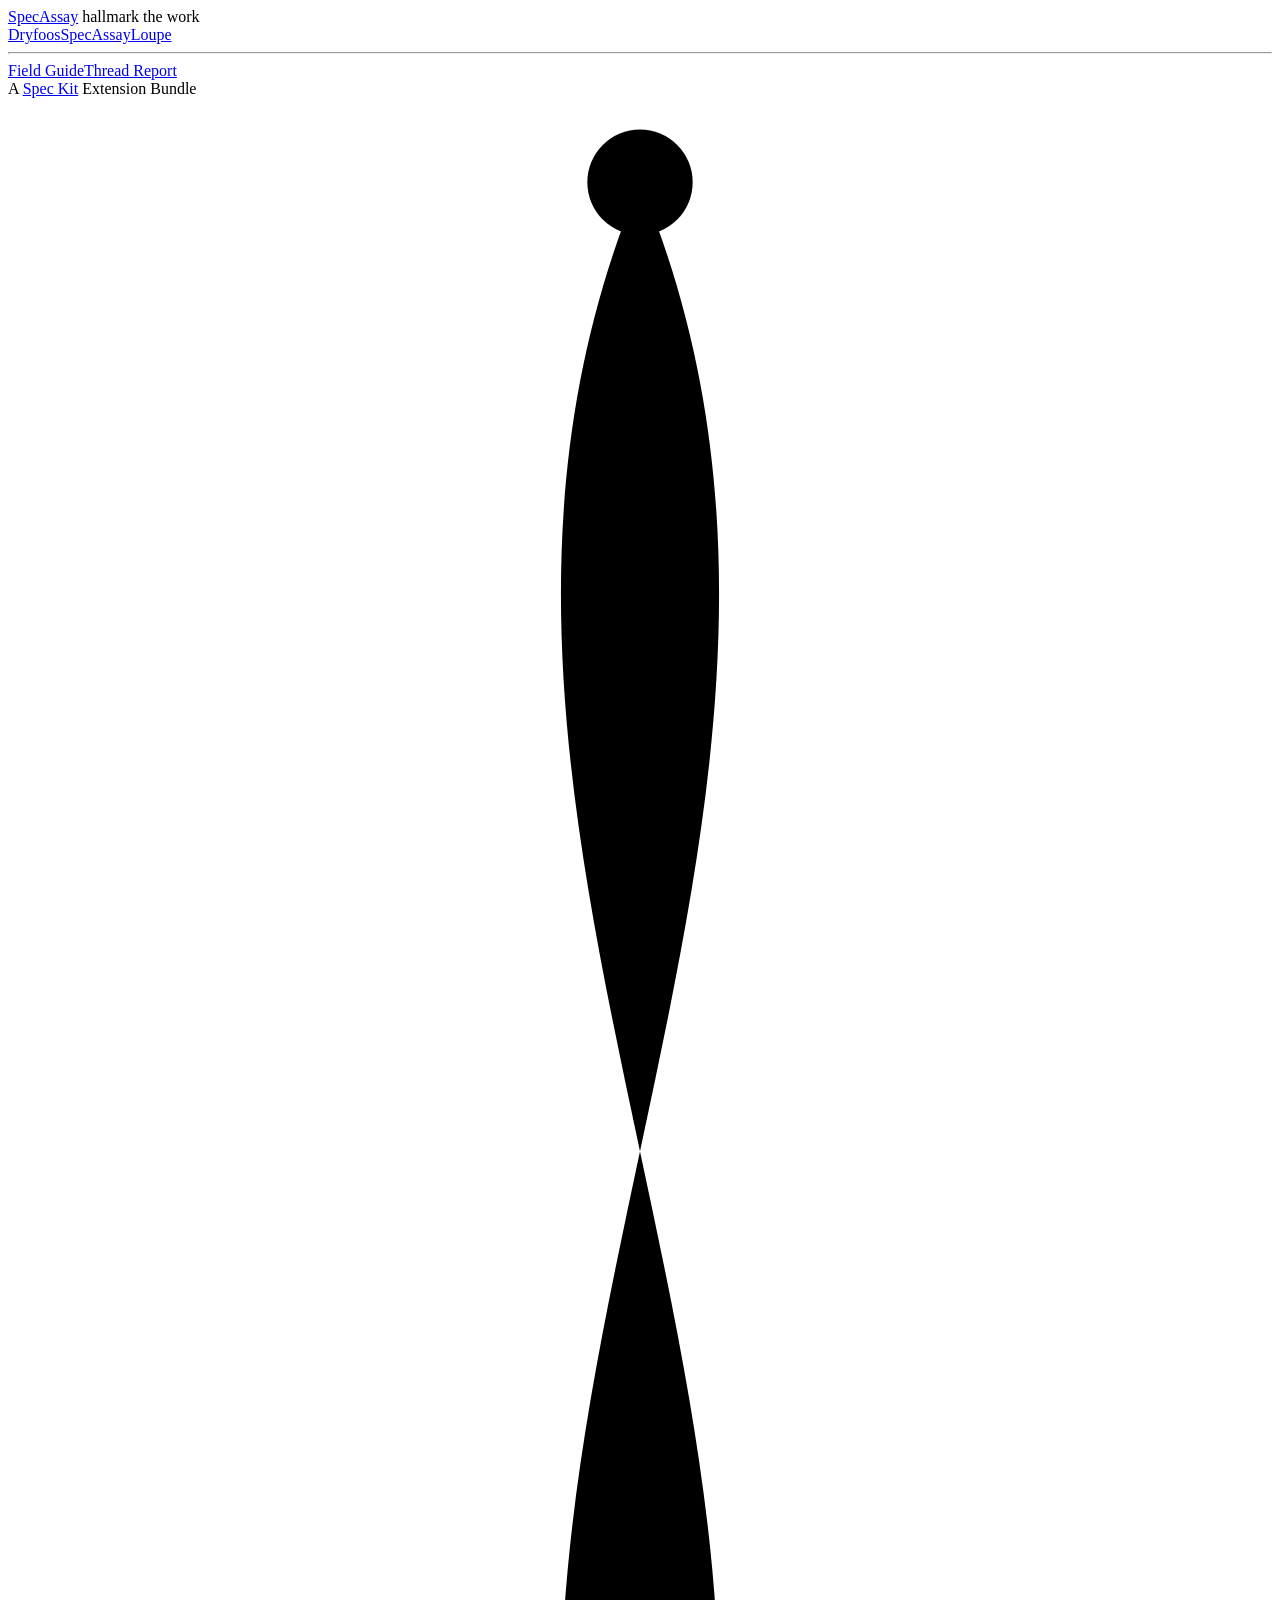
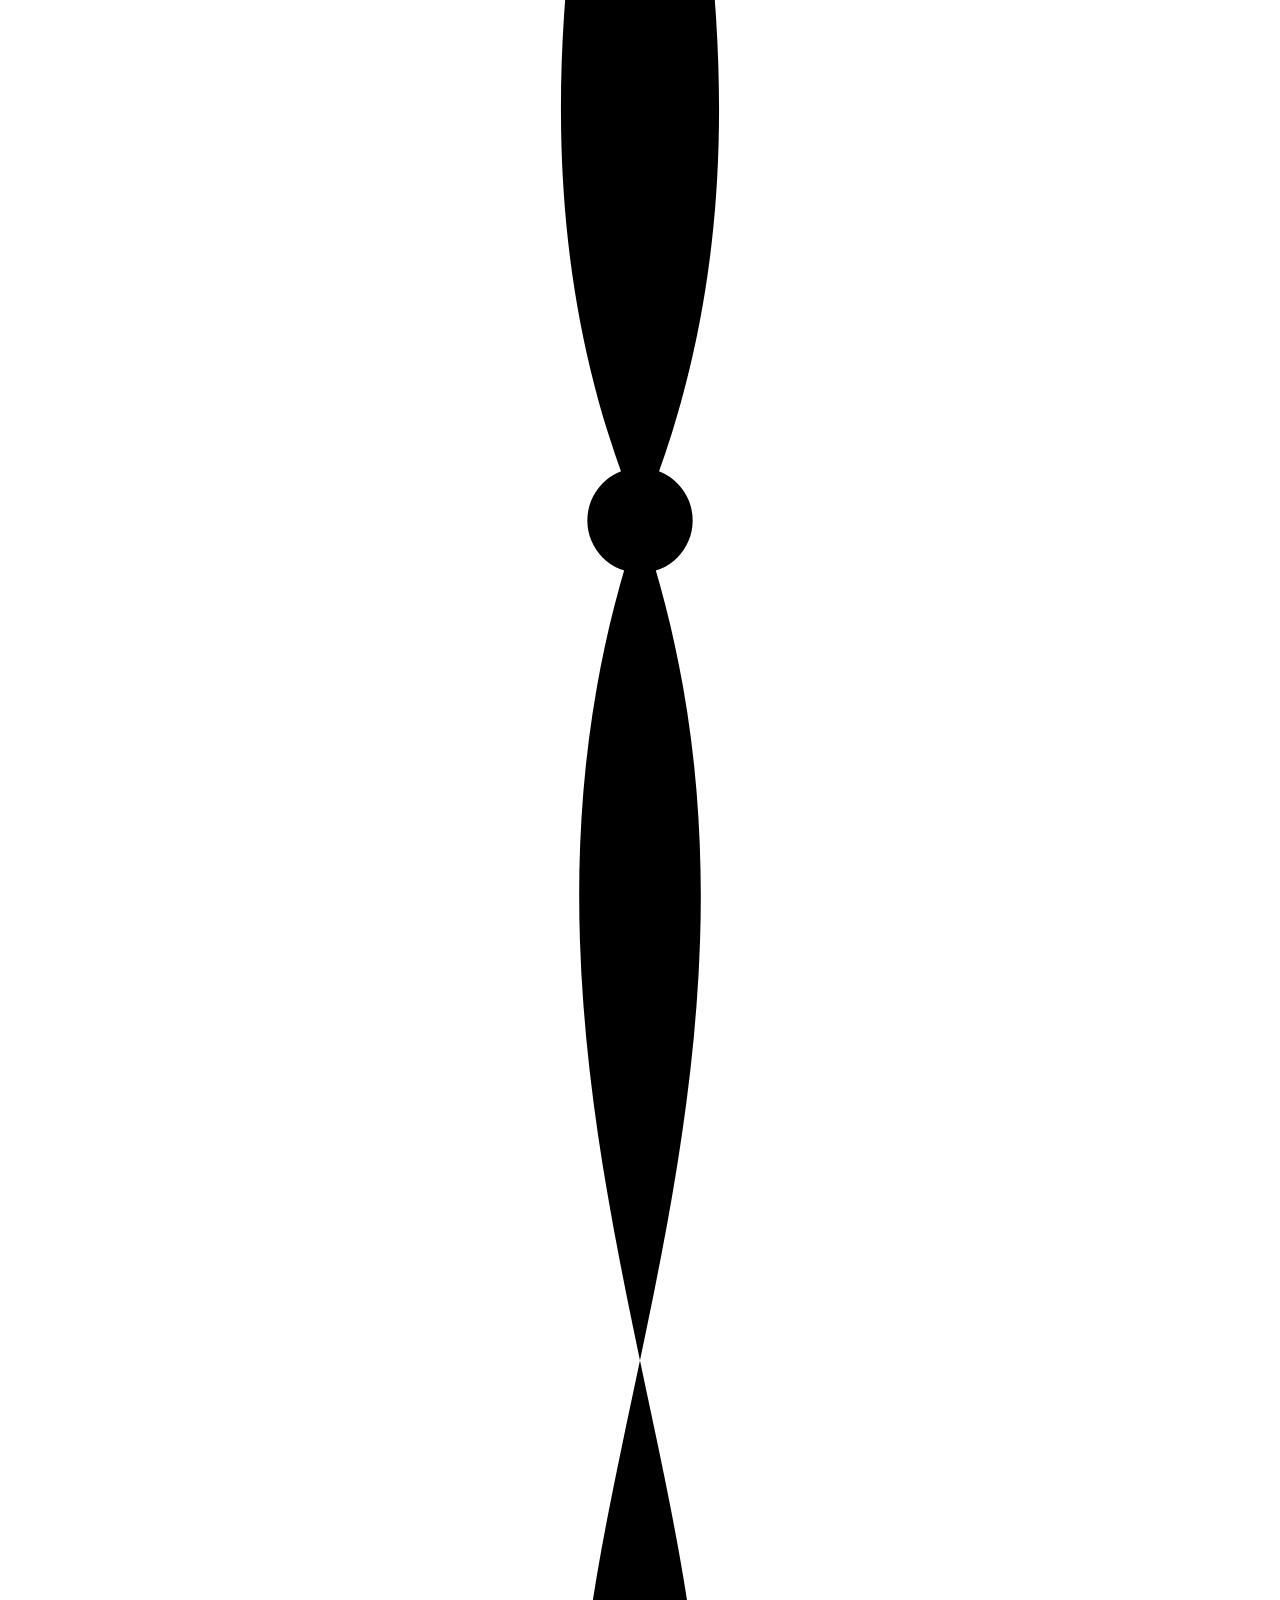
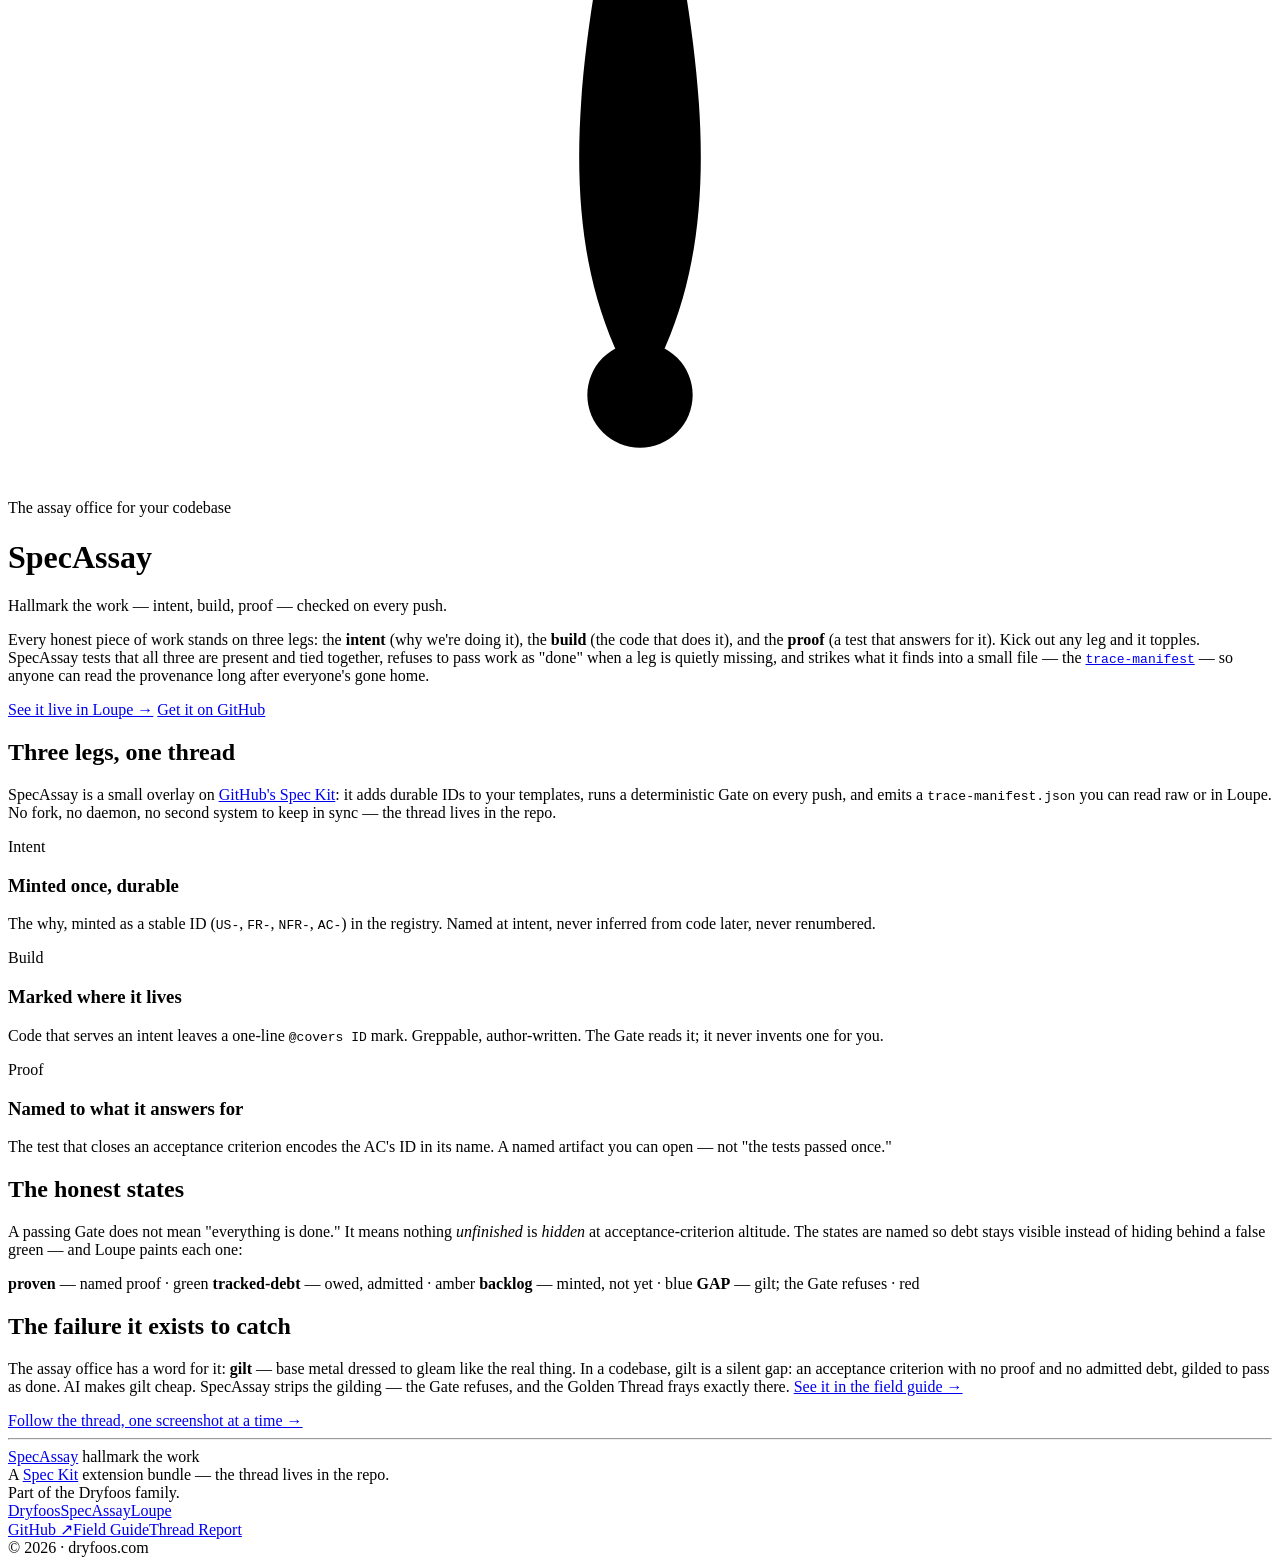
==== public-out/index.html @ 51251b29 "redesign: navy-B family look + shared header/footer (rev 4) - tokens → navy B (#0b1c2e / #13293e), I" ====
<!DOCTYPE html>
<html lang="en">
<head>
<meta charset="UTF-8">
<meta name="viewport" content="width=device-width, initial-scale=1.0">
<title>SpecAssay — hallmark the work, intent to proof</title>
<meta name="description" content="SpecAssay is a GitHub Spec Kit bundle that mints durable IDs at intent, refuses silent gaps, and strikes a machine-checkable trace-manifest on every push — so a codebase can prove what it means.">
<link rel="stylesheet" href="/assets/style.css">
</head>
<body>
<div class="wrap">
    <header class="site-header">
    <div class="row top">
      <div class="brand"><a href="/">SpecAssay</a> <span class="of">hallmark the work</span></div>
      <nav class="family"><a href="https://dryfoos.com/">Dryfoos</a><a class="here" href="/">SpecAssay</a><a href="https://loupe.dryfoos.com/">Loupe</a></nav>
    </div>
    <hr class="rule">
    <div class="row bot">
      <nav class="sitenav"><a href="/field-guide">Field Guide</a><a href="/thread-report">Thread Report</a></nav>
      <div class="slot">A <a class="ext" href="https://github.com/github/spec-kit" target="_blank" rel="noopener">Spec Kit</a> Extension Bundle</div>
    </div>
  </header>

  <div class="hero">
    <svg class="braid" viewBox="0 0 120 340" aria-hidden="true">
      <path class="strand-b" d="M60 8 C 34 70, 86 130, 60 192 C 40 250, 80 300, 60 332"/>
      <path class="strand-a" d="M60 8 C 86 70, 34 130, 60 192 C 80 250, 40 300, 60 332"/>
      <circle class="node" cx="60" cy="8" r="5"/>
      <circle class="node" cx="60" cy="192" r="5"/>
      <circle class="node frayed" cx="60" cy="332" r="5"/>
    </svg>
    <p class="eyebrow">The assay office for your codebase</p>
    <h1><span class="lo">SpecAssay</span></h1>
    <p class="dek">Hallmark the work — intent, build, proof — checked on every push.</p>
    <p class="lede">Every honest piece of work stands on three legs: the <b style="color:var(--ink)">intent</b> (why we're doing it), the <b style="color:var(--ink)">build</b> (the code that does it), and the <b style="color:var(--ink)">proof</b> (a test that answers for it). Kick out any leg and it topples. SpecAssay tests that all three are present and tied together, refuses to pass work as "done" when a leg is quietly missing, and strikes what it finds into a small file — the <a href="https://loupe.dryfoos.com/trace-manifest.json" download><code>trace-manifest</code></a> — so anyone can read the provenance long after everyone's gone home.</p>
    <div class="cta">
      <a class="btn btn-primary" href="https://loupe.dryfoos.com/app">See it live in Loupe →</a>
      <a class="btn btn-ghost" href="https://github.com/rdryfoos/specassay">Get it on GitHub</a>
    </div>
  </div>

  <section>
    <h2>Three legs, one thread</h2>
    <p class="sub">SpecAssay is a small overlay on <a href="https://github.com/github/spec-kit">GitHub's Spec Kit</a>: it adds durable IDs to your templates, runs a deterministic Gate on every push, and emits a <code>trace-manifest.json</code> you can read raw or in Loupe. No fork, no daemon, no second system to keep in sync — the thread lives in the repo.</p>
    <div class="cards">
      <div class="card"><p class="k">Intent</p><h3>Minted once, durable</h3><p>The why, minted as a stable ID (<code>US-</code>, <code>FR-</code>, <code>NFR-</code>, <code>AC-</code>) in the registry. Named at intent, never inferred from code later, never renumbered.</p></div>
      <div class="card"><p class="k">Build</p><h3>Marked where it lives</h3><p>Code that serves an intent leaves a one-line <code>@covers ID</code> mark. Greppable, author-written. The Gate reads it; it never invents one for you.</p></div>
      <div class="card"><p class="k">Proof</p><h3>Named to what it answers for</h3><p>The test that closes an acceptance criterion encodes the AC's ID in its name. A named artifact you can open — not "the tests passed once."</p></div>
    </div>
  </section>

  <section>
    <h2>The honest states</h2>
    <p class="sub">A passing Gate does not mean "everything is done." It means nothing <em style="color:var(--ink)">unfinished</em> is <em style="color:var(--ink)">hidden</em> at acceptance-criterion altitude. The states are named so debt stays visible instead of hiding behind a false green — and Loupe paints each one:</p>
    <div class="legend">
      <span class="pill v"><b>proven</b> — named proof · green</span>
      <span class="pill d"><b>tracked-debt</b> — owed, admitted · amber</span>
      <span class="pill b"><b>backlog</b> — minted, not yet · blue</span>
      <span class="pill g"><b>GAP</b> — gilt; the Gate refuses · red</span>
    </div>
  </section>

  <section>
    <h2>The failure it exists to catch</h2>
    <div class="gilt">
      <p>The assay office has a word for it: <b>gilt</b> — base metal dressed to gleam like the real thing. In a codebase, gilt is a silent gap: an acceptance criterion with no proof and no admitted debt, gilded to pass as done. AI makes gilt cheap. SpecAssay strips the gilding — the Gate refuses, and the Golden Thread frays exactly there. <a href="/field-guide">See it in the field guide →</a></p>
    </div>
    <div class="cta">
      <a class="btn btn-primary" href="/field-guide">Follow the thread, one screenshot at a time →</a>
    </div>
  </section>

    <footer class="site-footer">
    <hr class="rule rev">
    <div class="frow">
      <div>
        <div class="fbrand"><a href="/">SpecAssay</a> <span class="of">hallmark the work</span></div>
        <div class="fcol">A <a class="ext" href="https://github.com/github/spec-kit" target="_blank" rel="noopener">Spec Kit</a> extension bundle — the thread lives in the repo.<br>Part of the <span class="fam">Dryfoos</span> family.</div>
      </div>
      <div class="fright">
        <nav class="family"><a href="https://dryfoos.com/">Dryfoos</a><a class="here" href="/">SpecAssay</a><a href="https://loupe.dryfoos.com/">Loupe</a></nav>
        <div class="flinks"><a href="https://github.com/rdryfoos/specassay" target="_blank" rel="noopener">GitHub ↗</a><a href="/field-guide">Field Guide</a><a href="/thread-report">Thread Report</a></div>
        <div class="fmeta">© 2026 · dryfoos.com</div>
      </div>
    </div>
  </footer>
</div>
</body>
</html>
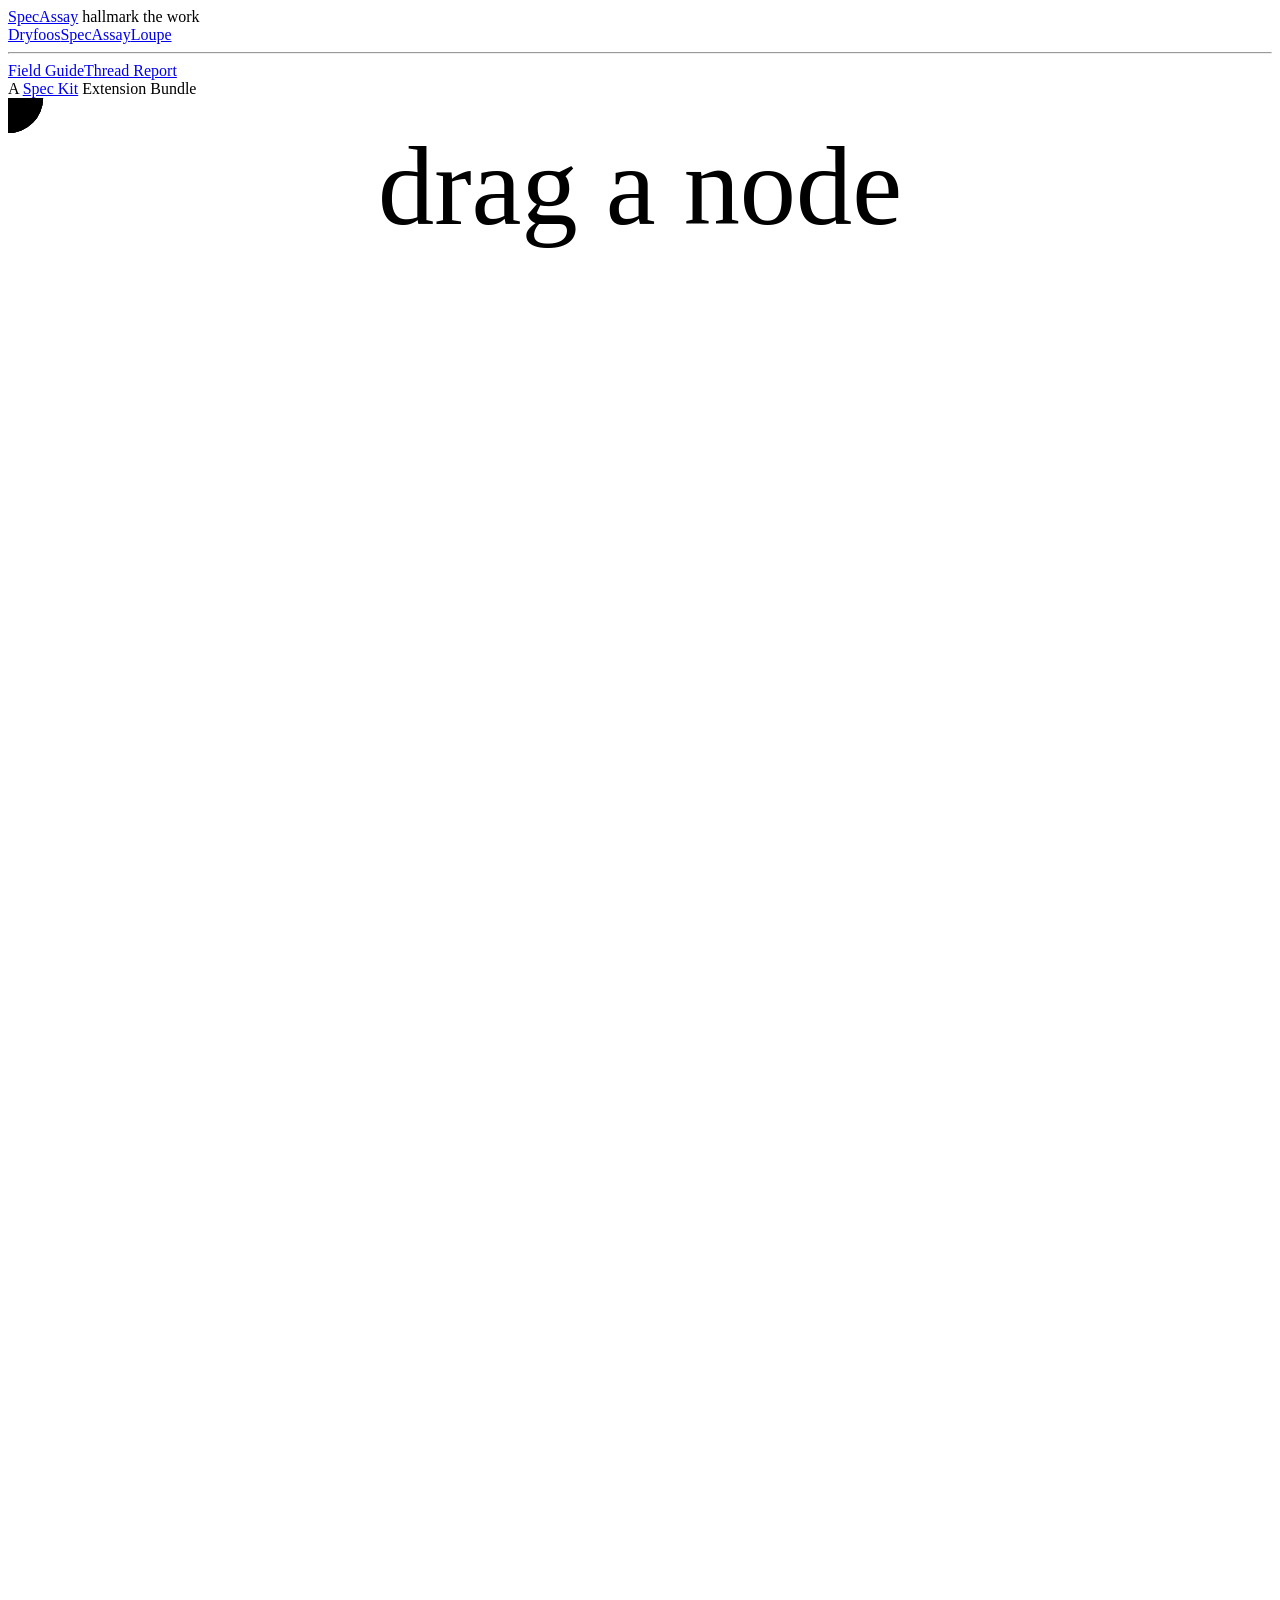
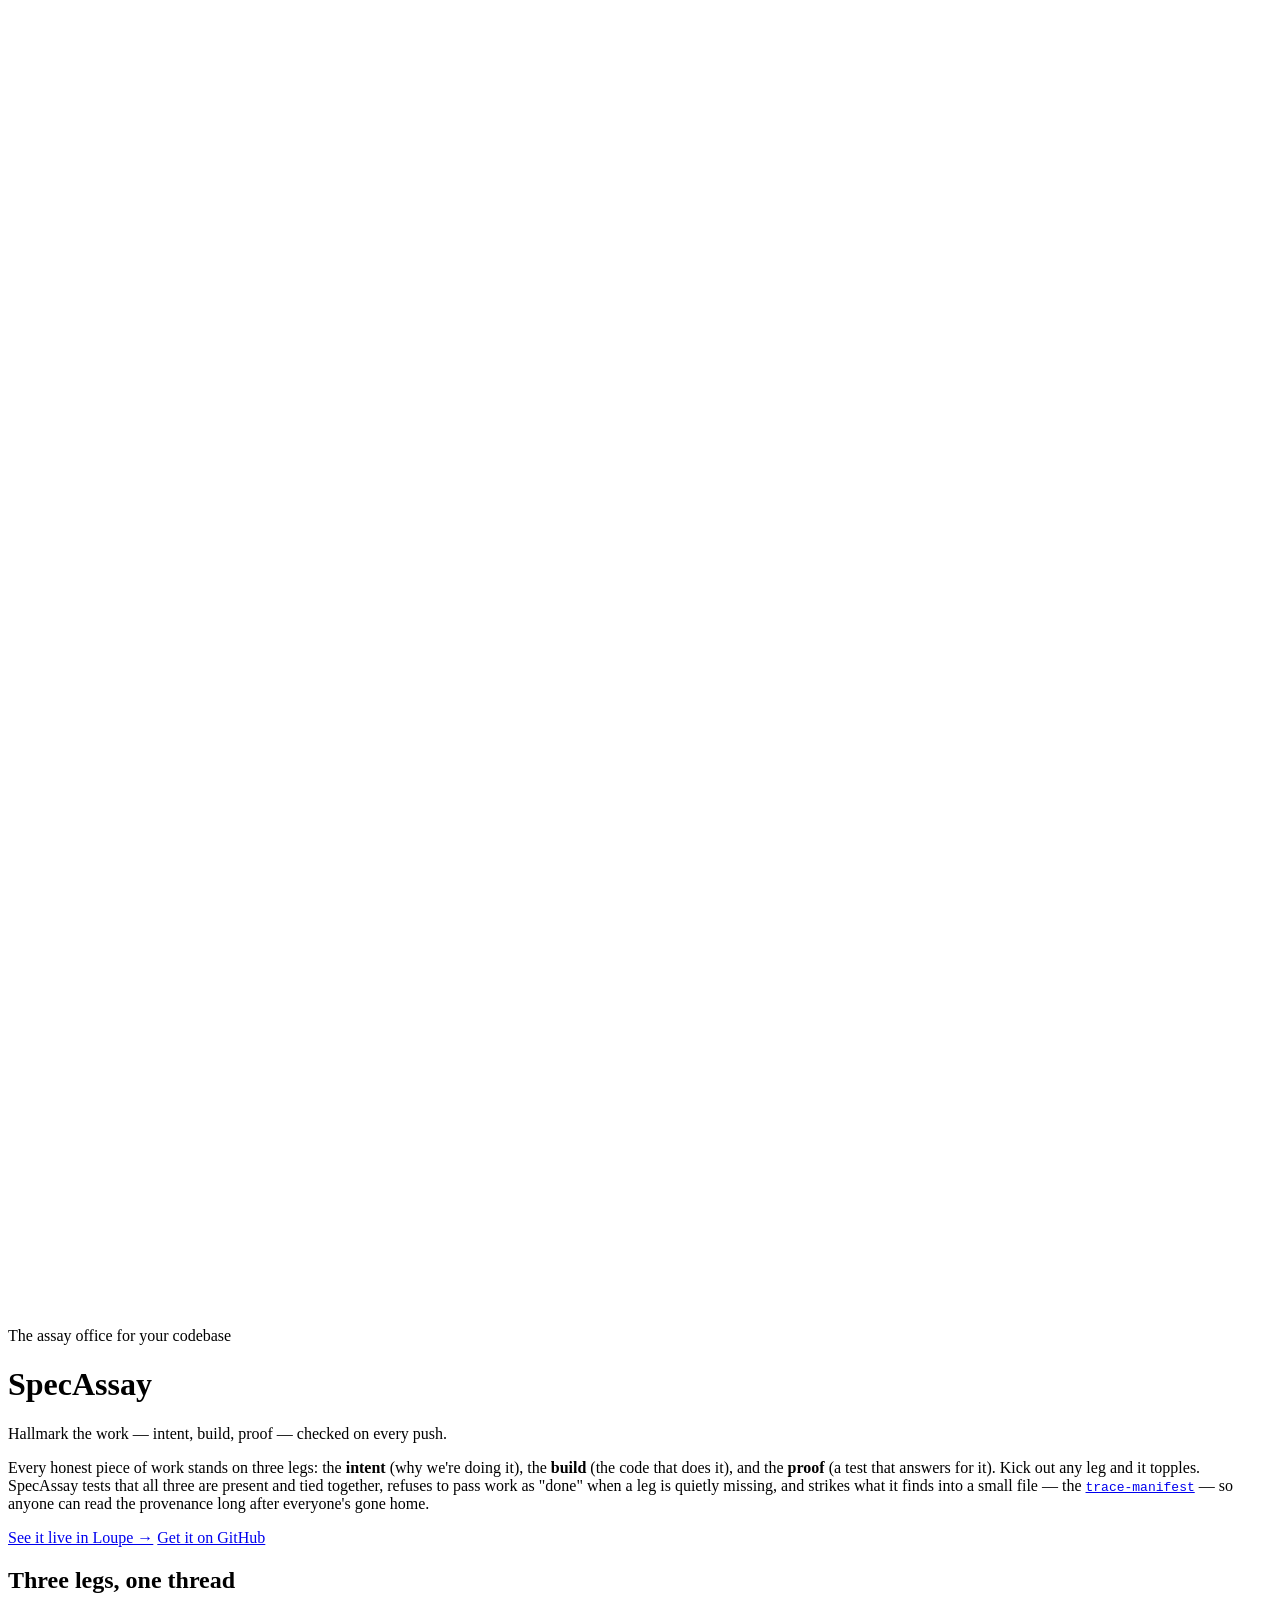
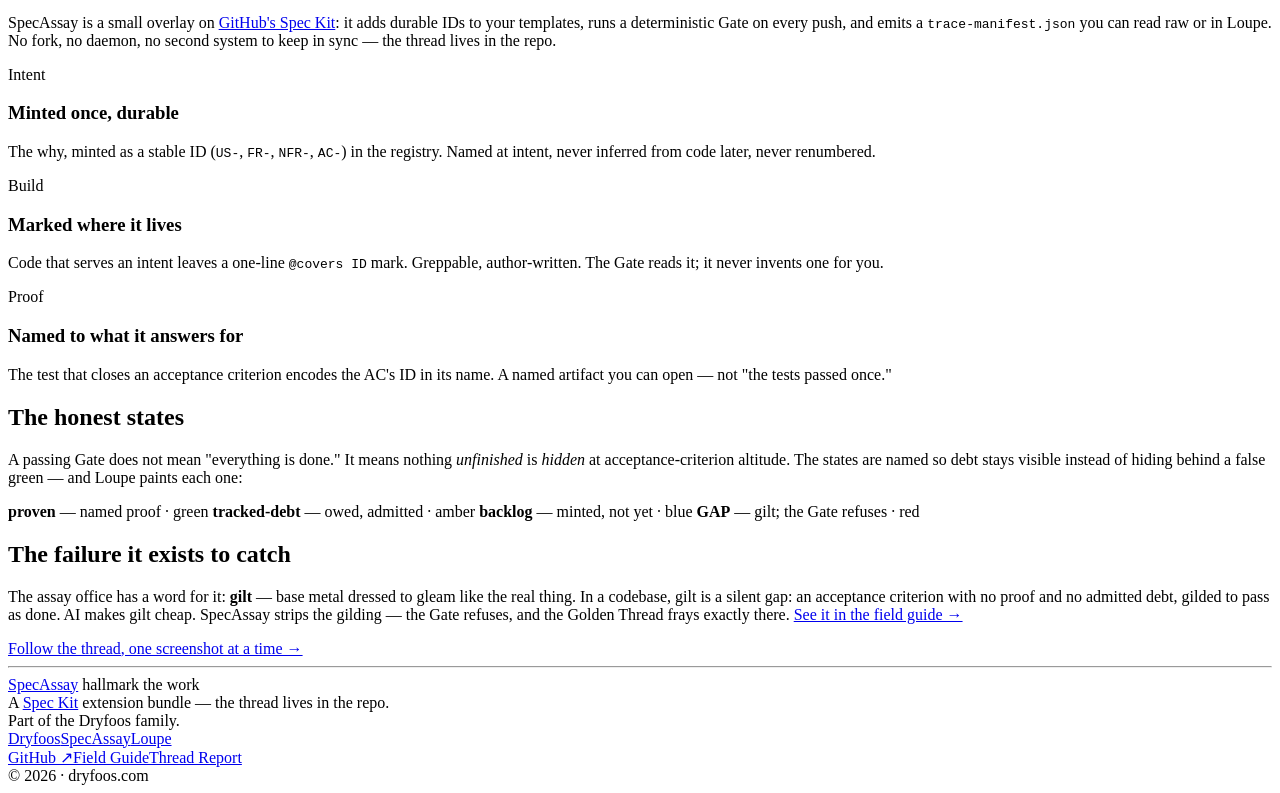
==== commit 22ed42de: "home: interactive Golden Thread + point 'See it live' at Loupe home - Replace the static braid SVG w" ====
--- a/public-out/index.html
+++ b/public-out/index.html
@@ -22,19 +22,22 @@
   </header>
 
   <div class="hero">
-    <svg class="braid" viewBox="0 0 120 340" aria-hidden="true">
-      <path class="strand-b" d="M60 8 C 34 70, 86 130, 60 192 C 40 250, 80 300, 60 332"/>
-      <path class="strand-a" d="M60 8 C 86 70, 34 130, 60 192 C 80 250, 40 300, 60 332"/>
-      <circle class="node" cx="60" cy="8" r="5"/>
-      <circle class="node" cx="60" cy="192" r="5"/>
-      <circle class="node frayed" cx="60" cy="332" r="5"/>
+    <svg class="braid" viewBox="0 0 180 400" role="img"
+         aria-label="The Golden Thread: two strands braided through three nodes. Drag any node to reshape the thread.">
+      <path class="strand strand-b" d=""/>
+      <path class="strand strand-a" d=""/>
+      <path class="hit" d=""/>
+      <circle class="node proven" data-i="0" r="5"/>
+      <circle class="node proven" data-i="1" r="5"/>
+      <circle class="node source" data-i="2" r="5"/>
+      <text class="hint" x="90" y="18" text-anchor="middle">drag a node</text>
     </svg>
     <p class="eyebrow">The assay office for your codebase</p>
     <h1><span class="lo">SpecAssay</span></h1>
     <p class="dek">Hallmark the work — intent, build, proof — checked on every push.</p>
     <p class="lede">Every honest piece of work stands on three legs: the <b style="color:var(--ink)">intent</b> (why we're doing it), the <b style="color:var(--ink)">build</b> (the code that does it), and the <b style="color:var(--ink)">proof</b> (a test that answers for it). Kick out any leg and it topples. SpecAssay tests that all three are present and tied together, refuses to pass work as "done" when a leg is quietly missing, and strikes what it finds into a small file — the <a href="https://loupe.dryfoos.com/trace-manifest.json" download><code>trace-manifest</code></a> — so anyone can read the provenance long after everyone's gone home.</p>
     <div class="cta">
-      <a class="btn btn-primary" href="https://loupe.dryfoos.com/app">See it live in Loupe →</a>
+      <a class="btn btn-primary" href="https://loupe.dryfoos.com/">See it live in Loupe →</a>
       <a class="btn btn-ghost" href="https://github.com/rdryfoos/specassay">Get it on GitHub</a>
     </div>
   </div>
@@ -85,5 +88,6 @@
     </div>
   </footer>
 </div>
+<script src="/assets/thread.js" defer></script>
 </body>
 </html>
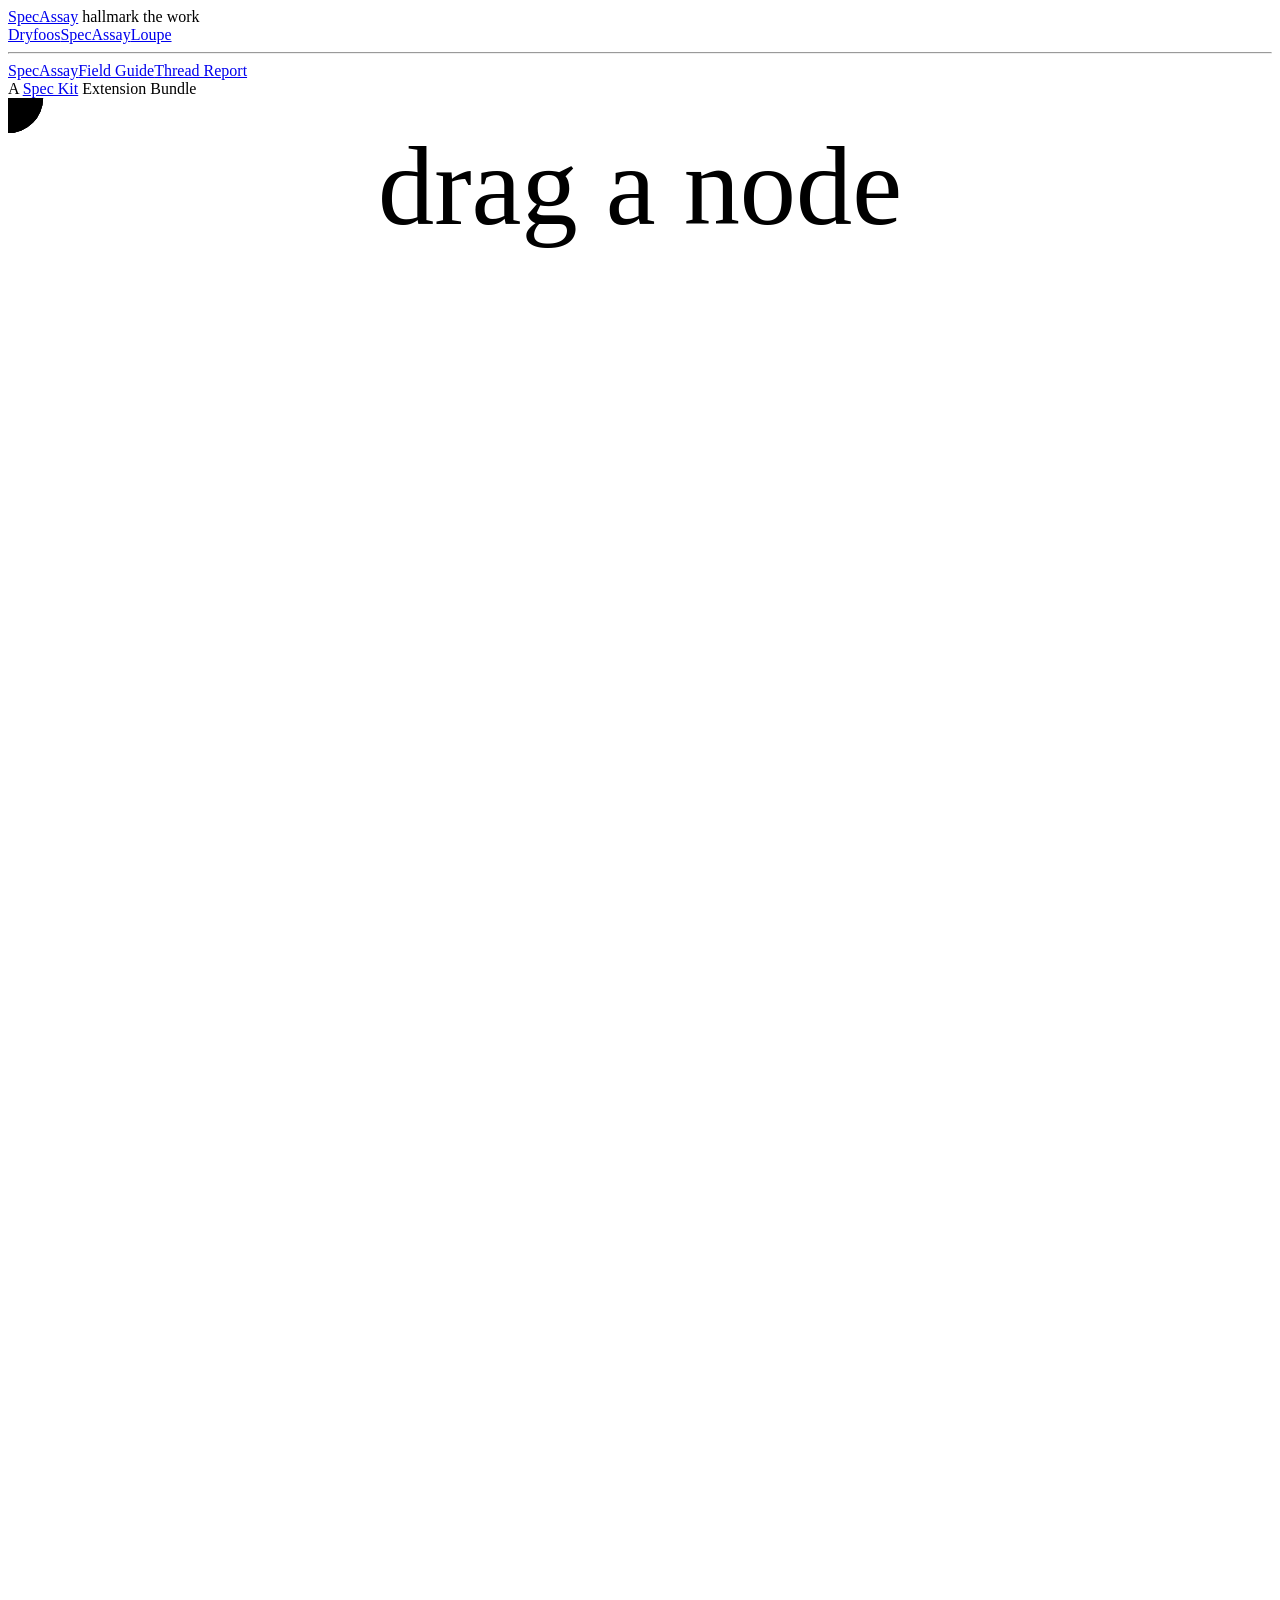
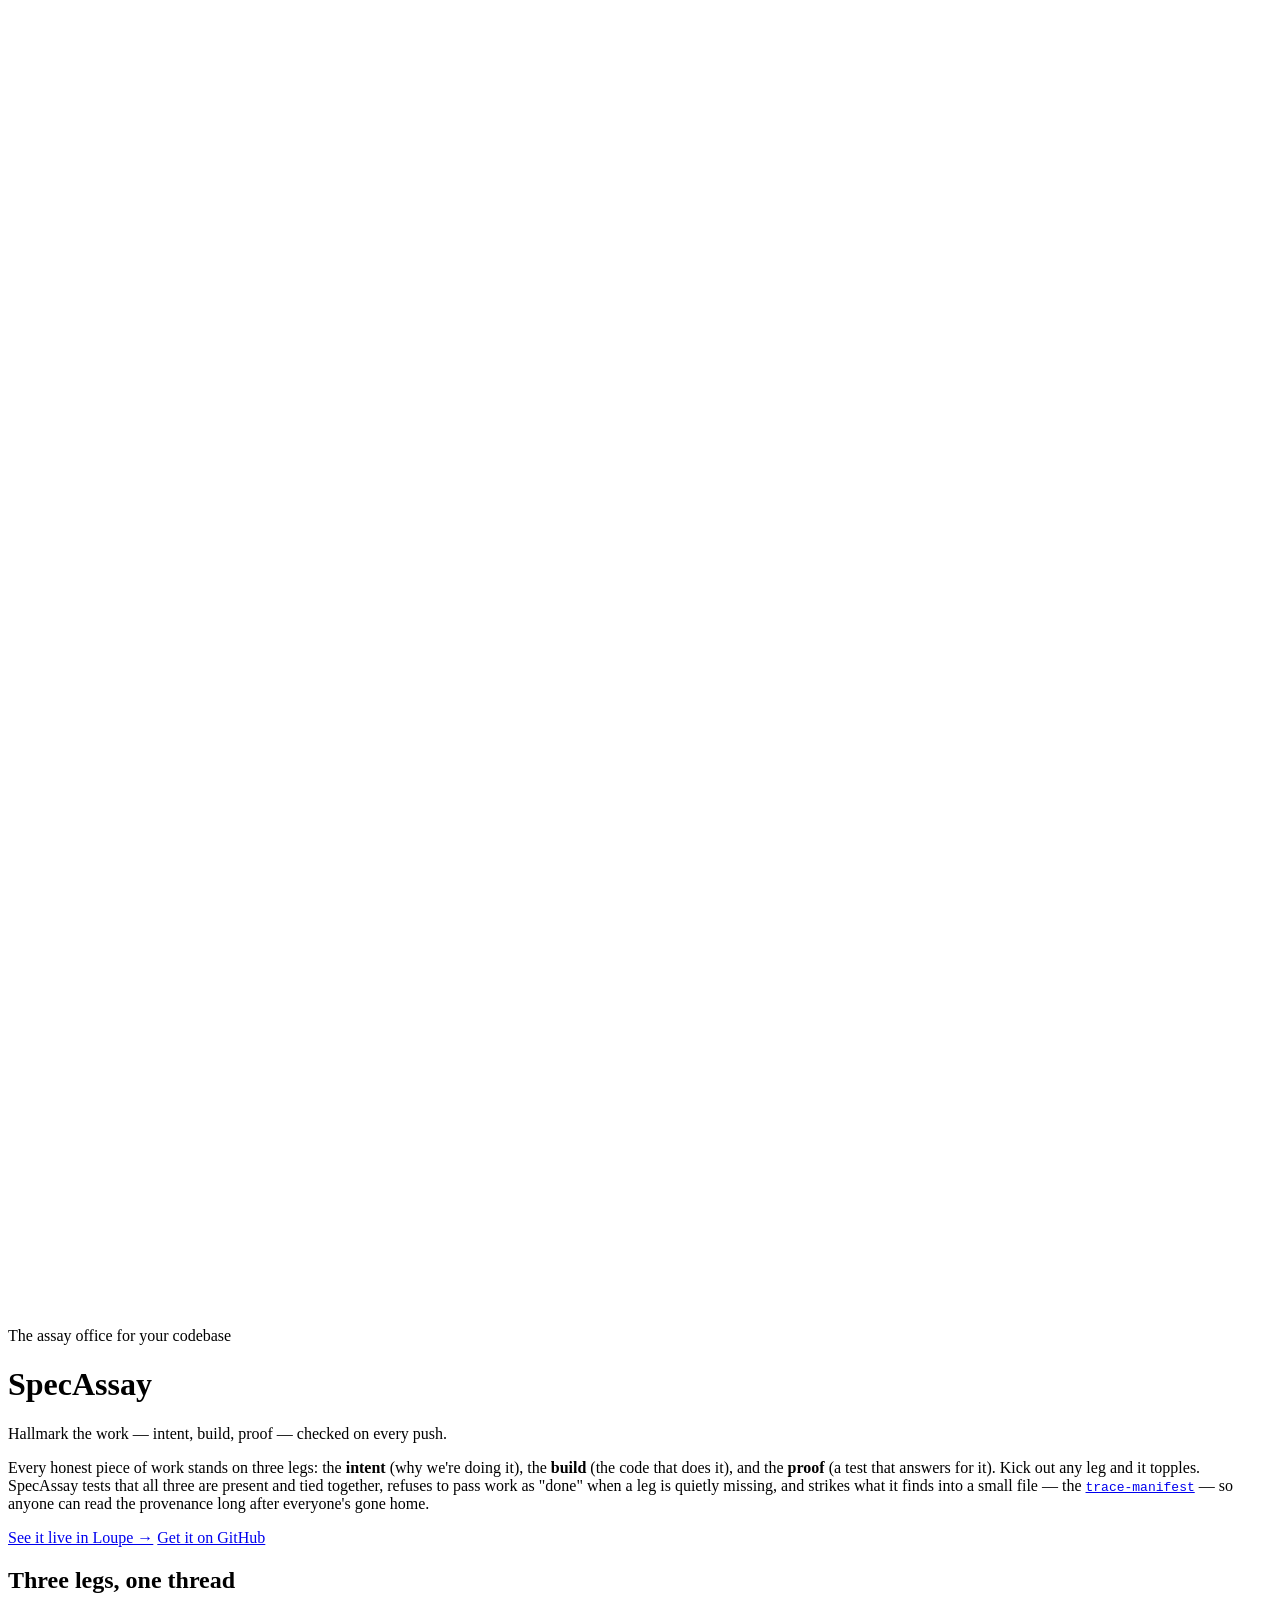
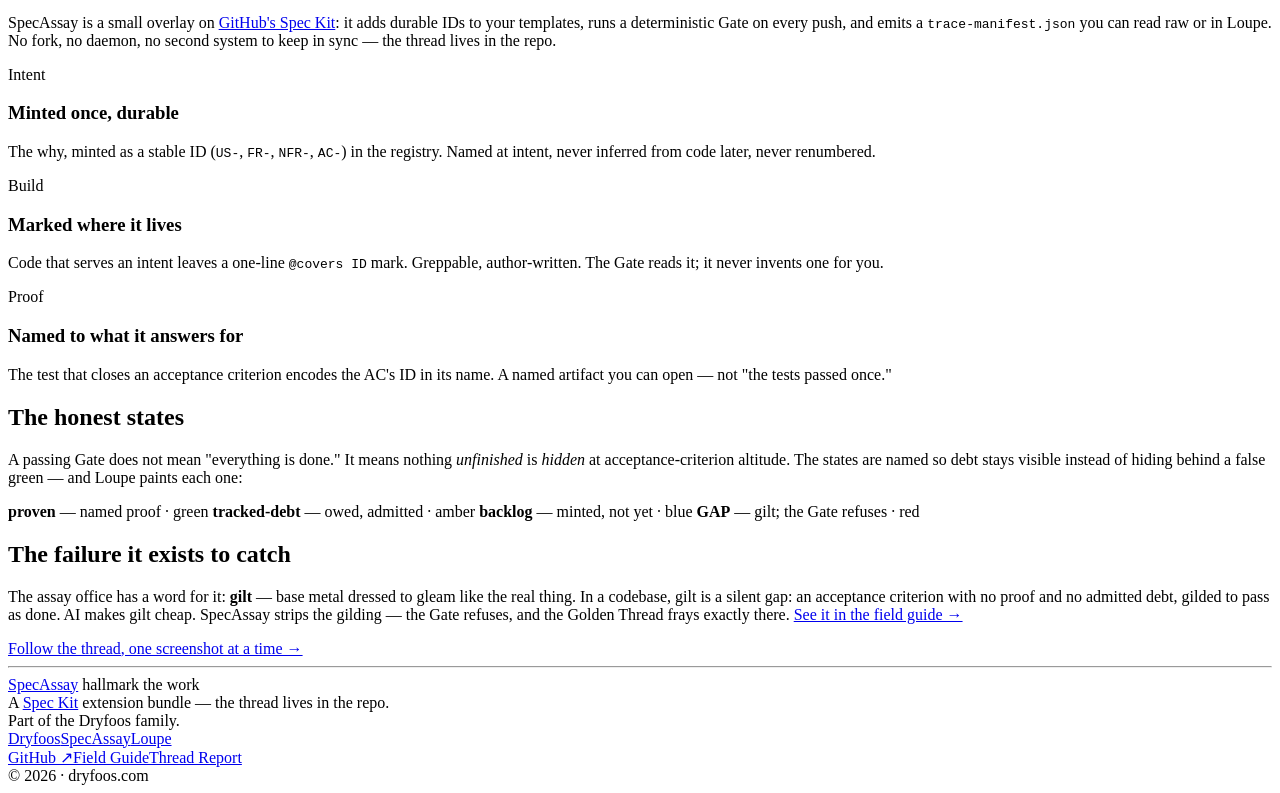
==== commit 1d81d03a: "field guide: Thread-Report-style hero header + 'SpecAssay' home link in nav - Lift the field guide's" ====
--- a/public-out/index.html
+++ b/public-out/index.html
@@ -16,7 +16,7 @@
     </div>
     <hr class="rule">
     <div class="row bot">
-      <nav class="sitenav"><a href="/field-guide">Field Guide</a><a href="/thread-report">Thread Report</a></nav>
+      <nav class="sitenav"><a class="here" href="/">SpecAssay</a><a href="/field-guide">Field Guide</a><a href="/thread-report">Thread Report</a></nav>
       <div class="slot">A <a class="ext" href="https://github.com/github/spec-kit" target="_blank" rel="noopener">Spec Kit</a> Extension Bundle</div>
     </div>
   </header>
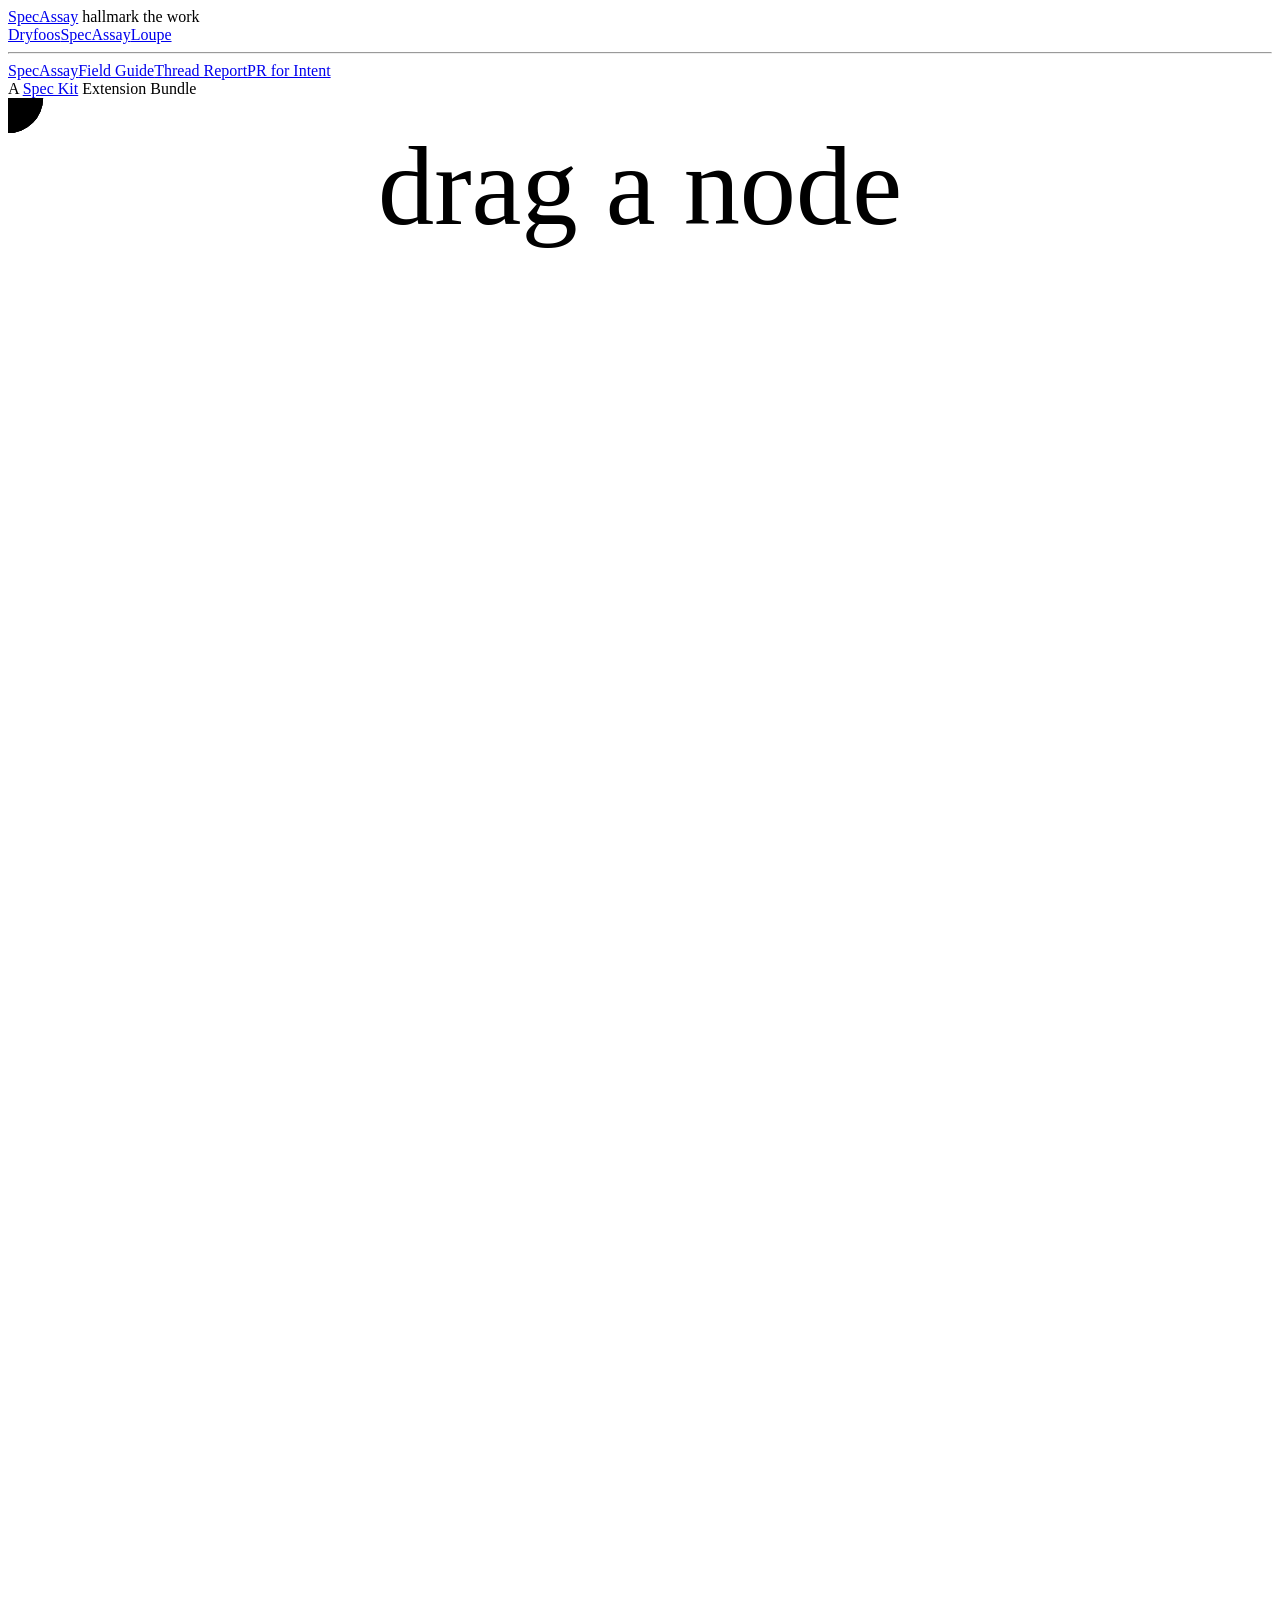
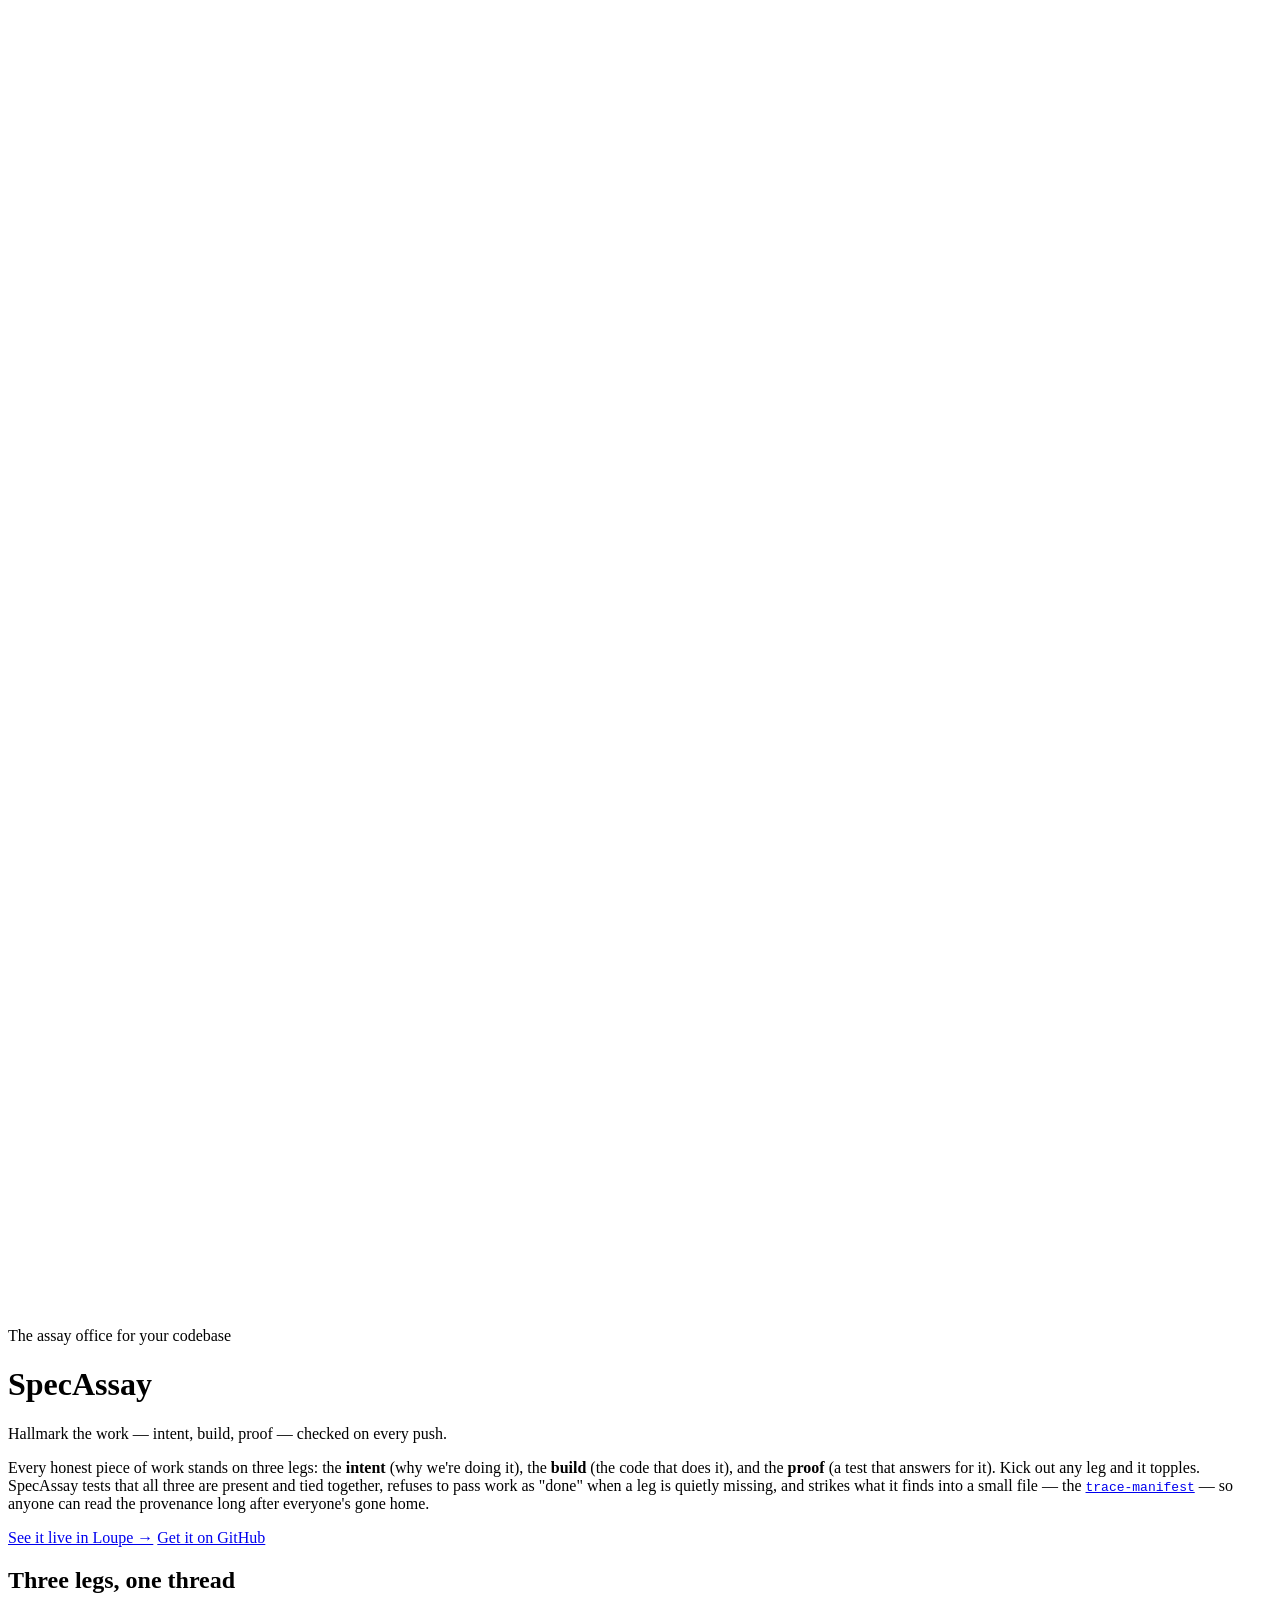
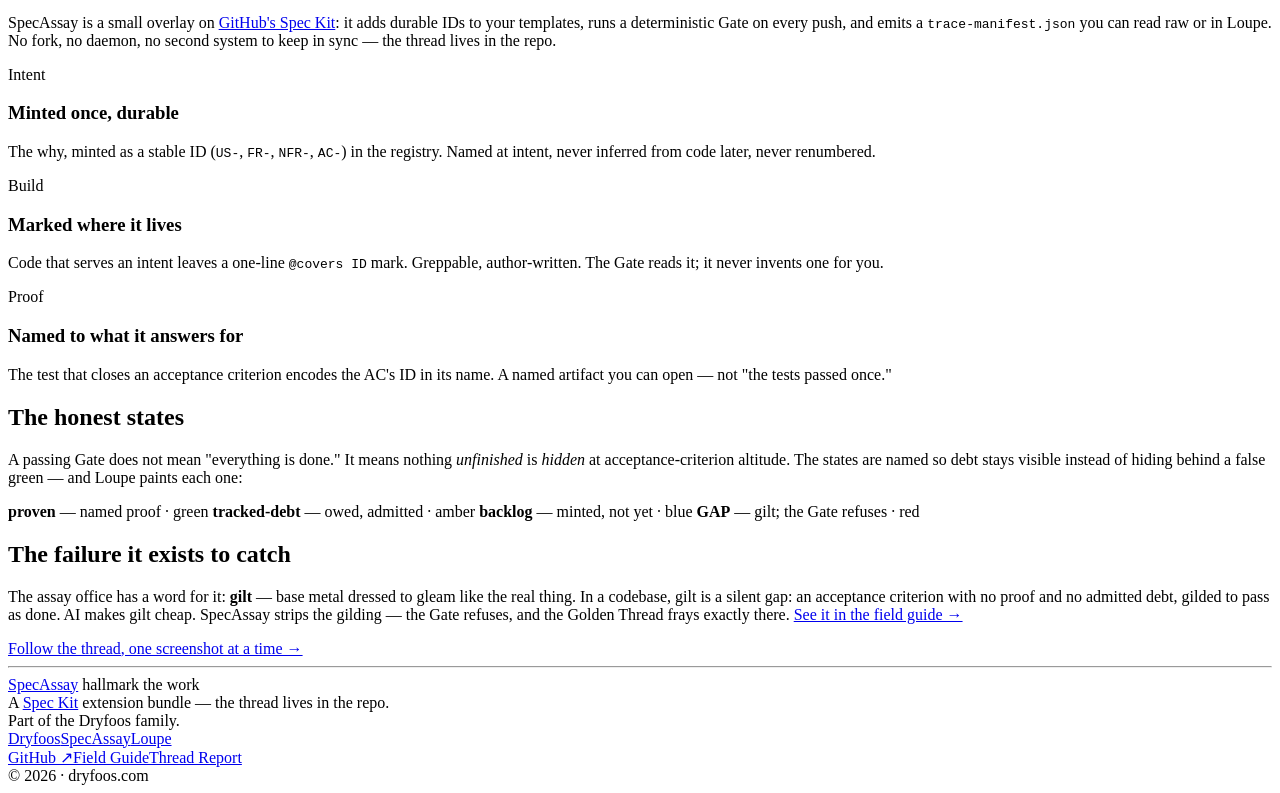
==== commit c1e6dbe4: "Add PR for Intent page; mention Intent Changed on Thread Report New sibling walkthrough at /pr-for-i" ====
--- a/public-out/index.html
+++ b/public-out/index.html
@@ -16,7 +16,7 @@
     </div>
     <hr class="rule">
     <div class="row bot">
-      <nav class="sitenav"><a class="here" href="/">SpecAssay</a><a href="/field-guide">Field Guide</a><a href="/thread-report">Thread Report</a></nav>
+      <nav class="sitenav"><a class="here" href="/">SpecAssay</a><a href="/field-guide">Field Guide</a><a href="/thread-report">Thread Report</a><a href="/pr-for-intent">PR for Intent</a></nav>
       <div class="slot">A <a class="ext" href="https://github.com/github/spec-kit" target="_blank" rel="noopener">Spec Kit</a> Extension Bundle</div>
     </div>
   </header>
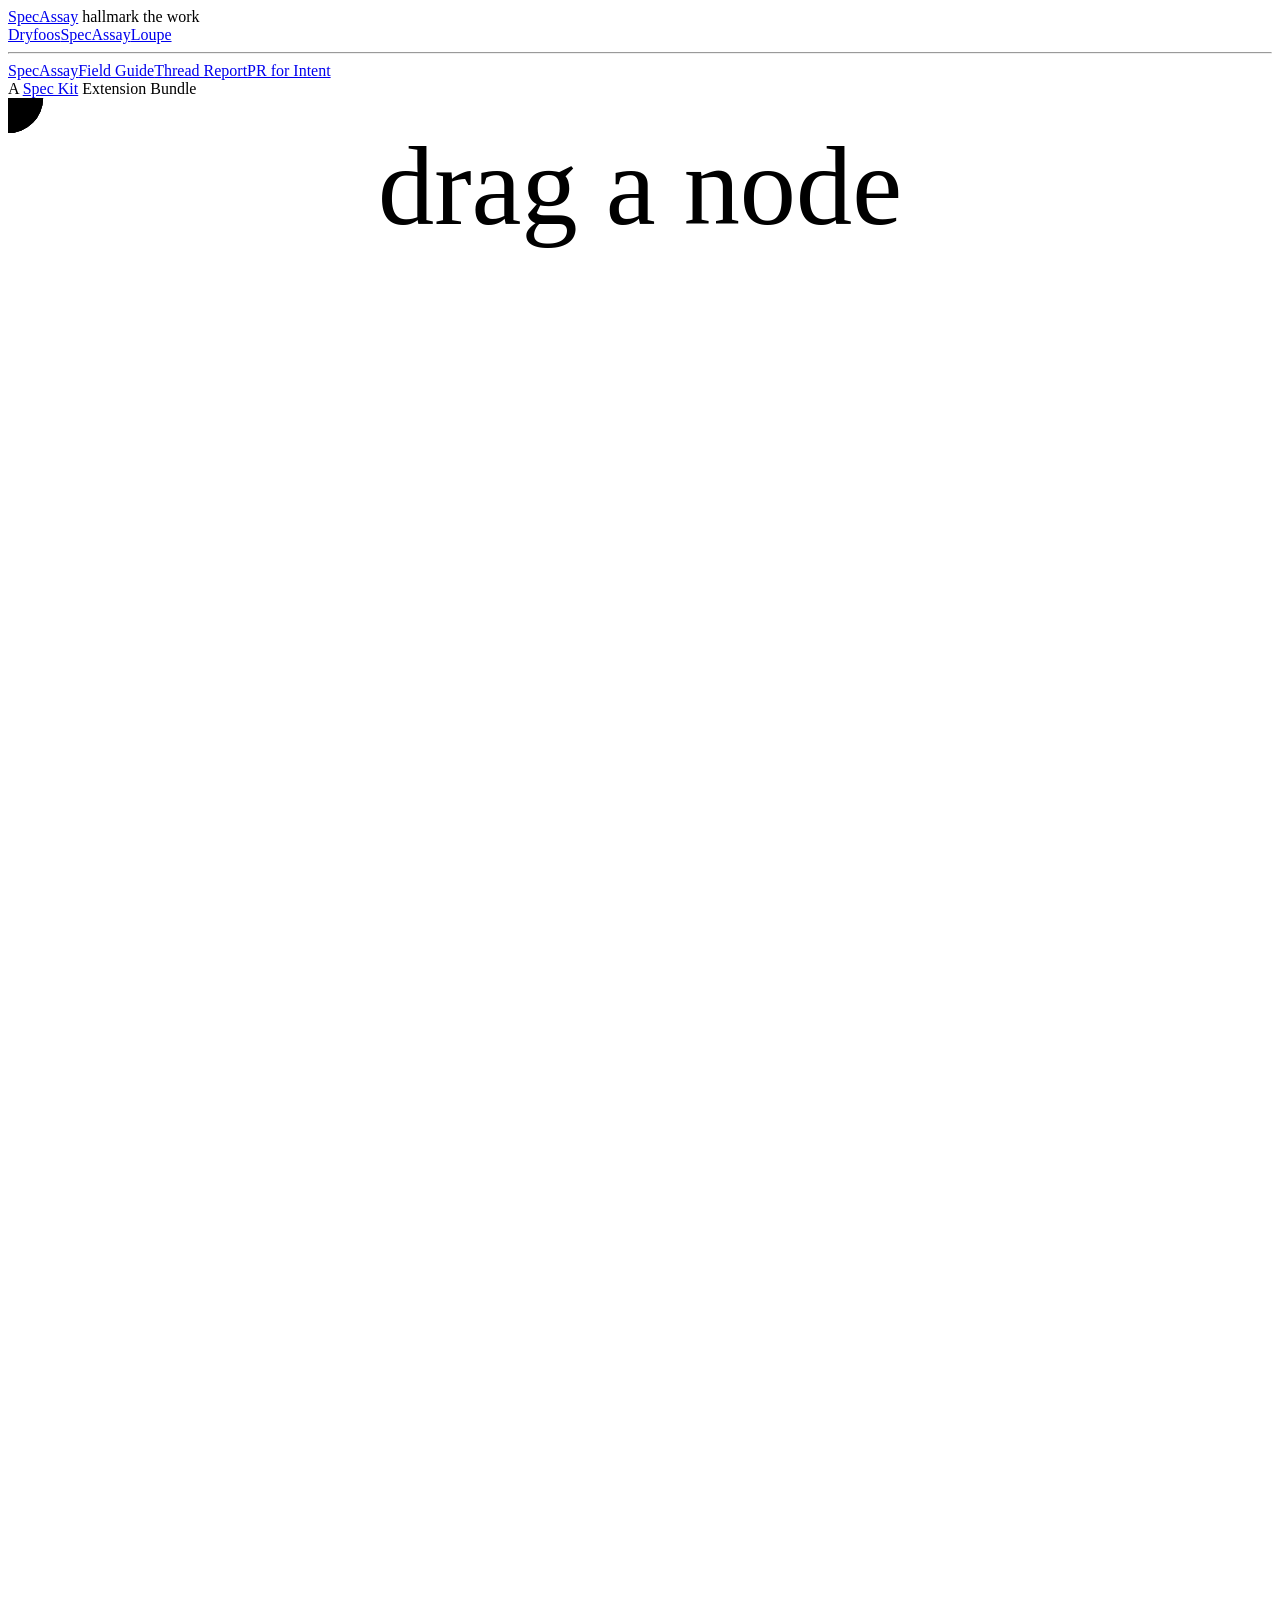
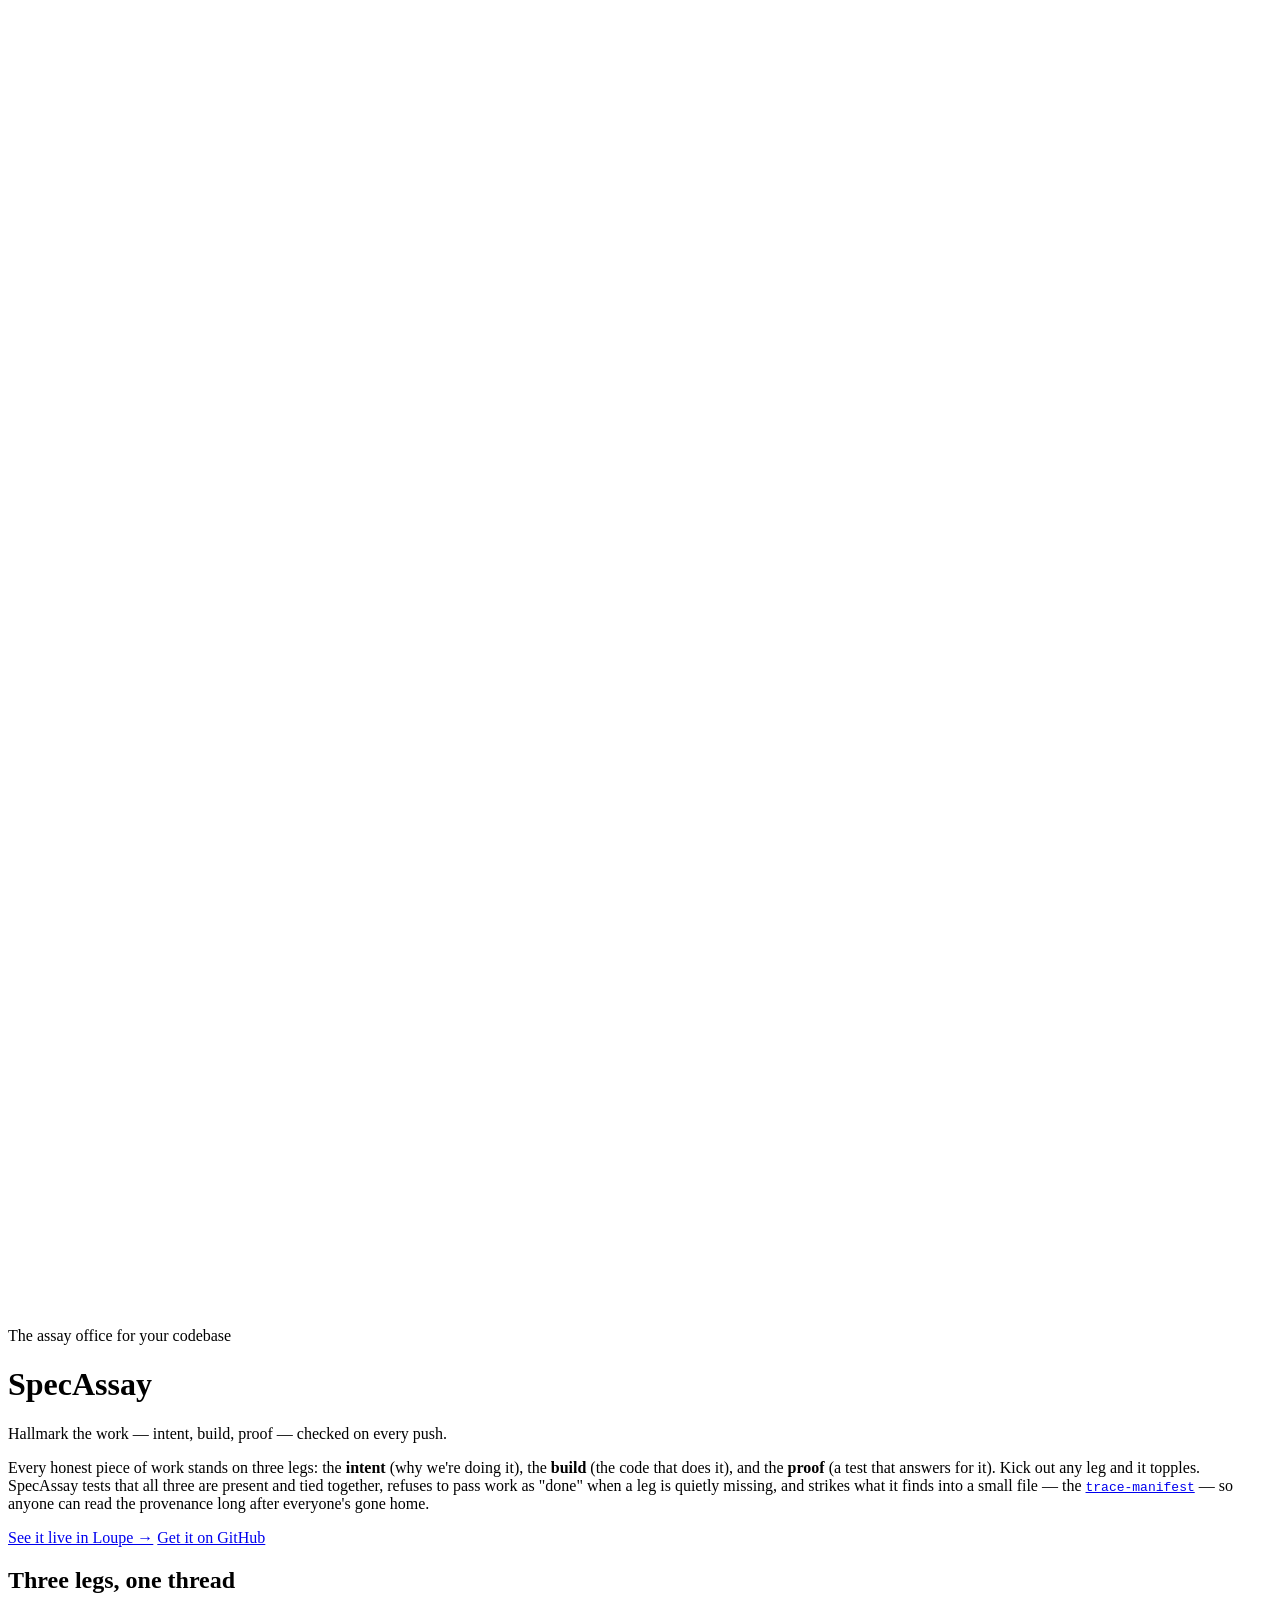
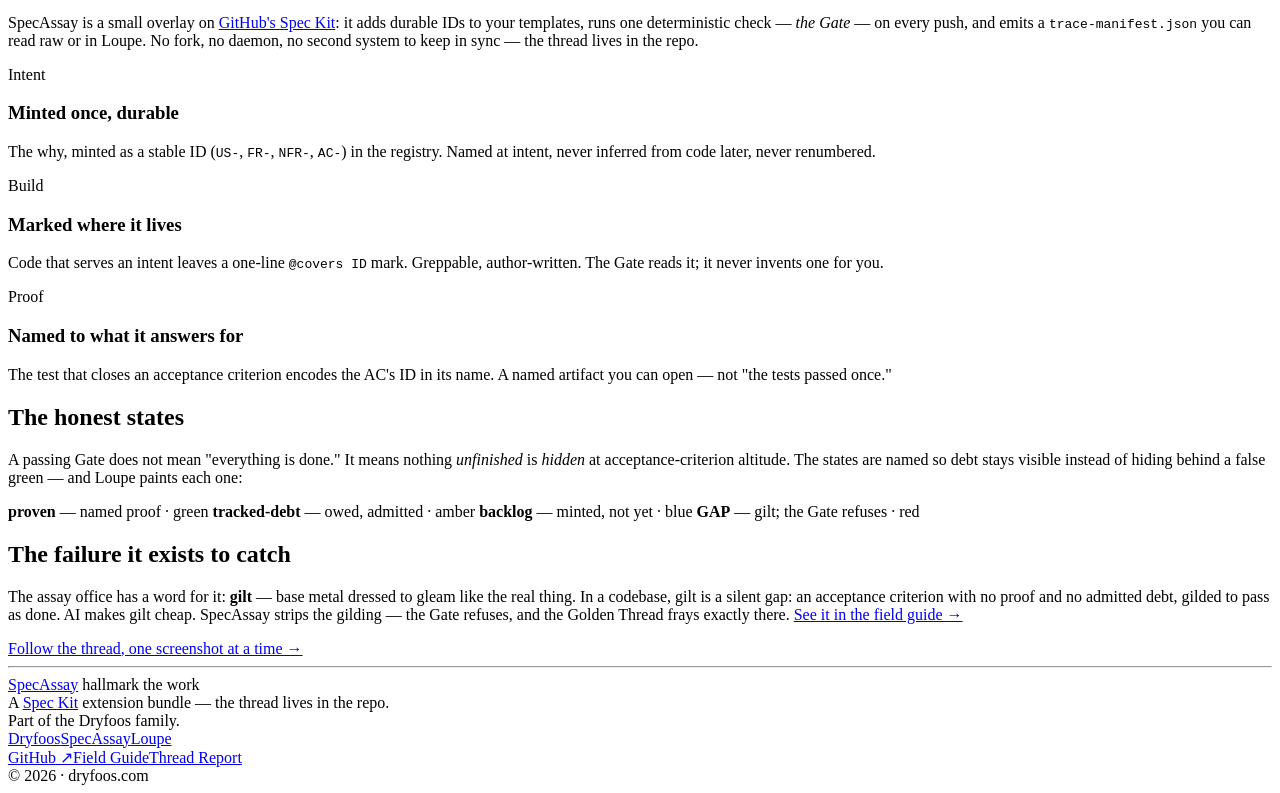
==== commit c75aa0a3: "First-mention pass: no term does load-bearing work unintroduced Skim of Thread Report, field guide, " ====
--- a/public-out/index.html
+++ b/public-out/index.html
@@ -44,7 +44,7 @@
 
   <section>
     <h2>Three legs, one thread</h2>
-    <p class="sub">SpecAssay is a small overlay on <a href="https://github.com/github/spec-kit">GitHub's Spec Kit</a>: it adds durable IDs to your templates, runs a deterministic Gate on every push, and emits a <code>trace-manifest.json</code> you can read raw or in Loupe. No fork, no daemon, no second system to keep in sync — the thread lives in the repo.</p>
+    <p class="sub">SpecAssay is a small overlay on <a href="https://github.com/github/spec-kit">GitHub's Spec Kit</a>: it adds durable IDs to your templates, runs one deterministic check — <em>the Gate</em> — on every push, and emits a <code>trace-manifest.json</code> you can read raw or in Loupe. No fork, no daemon, no second system to keep in sync — the thread lives in the repo.</p>
     <div class="cards">
       <div class="card"><p class="k">Intent</p><h3>Minted once, durable</h3><p>The why, minted as a stable ID (<code>US-</code>, <code>FR-</code>, <code>NFR-</code>, <code>AC-</code>) in the registry. Named at intent, never inferred from code later, never renumbered.</p></div>
       <div class="card"><p class="k">Build</p><h3>Marked where it lives</h3><p>Code that serves an intent leaves a one-line <code>@covers ID</code> mark. Greppable, author-written. The Gate reads it; it never invents one for you.</p></div>
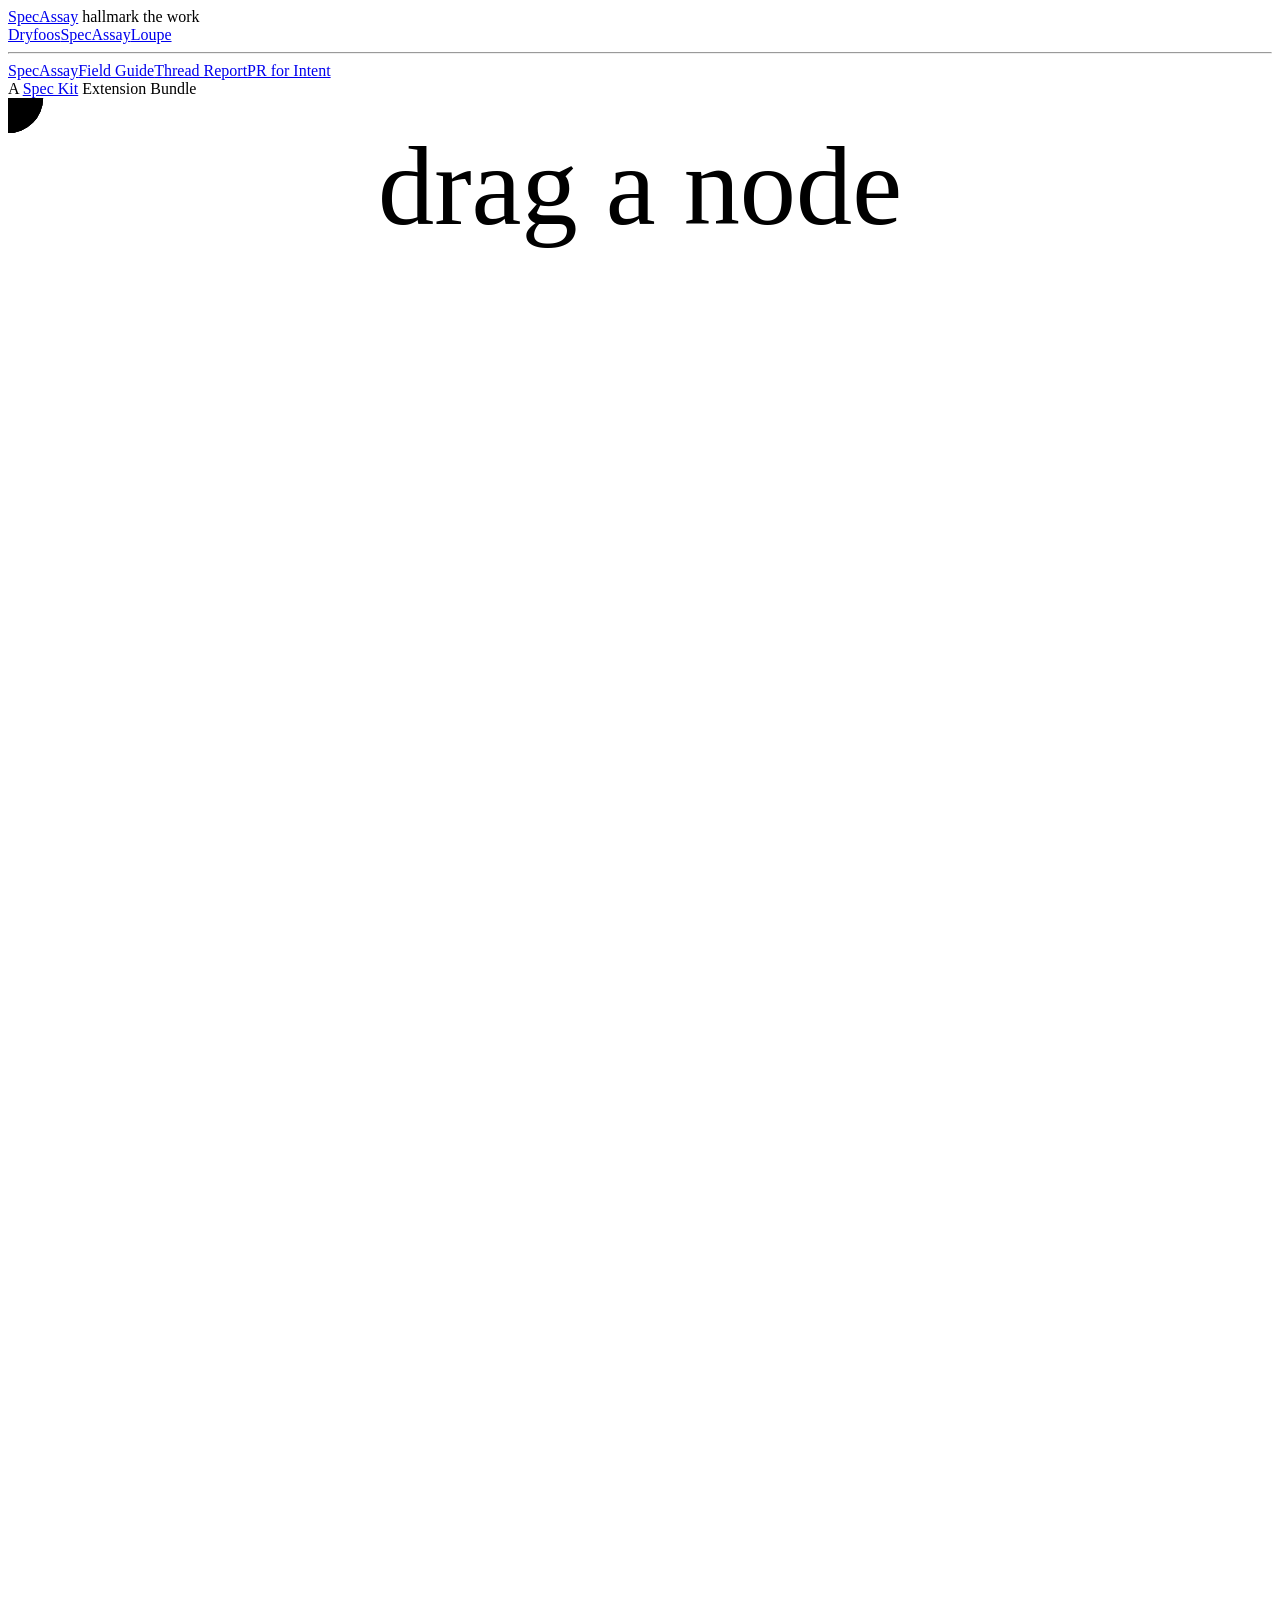
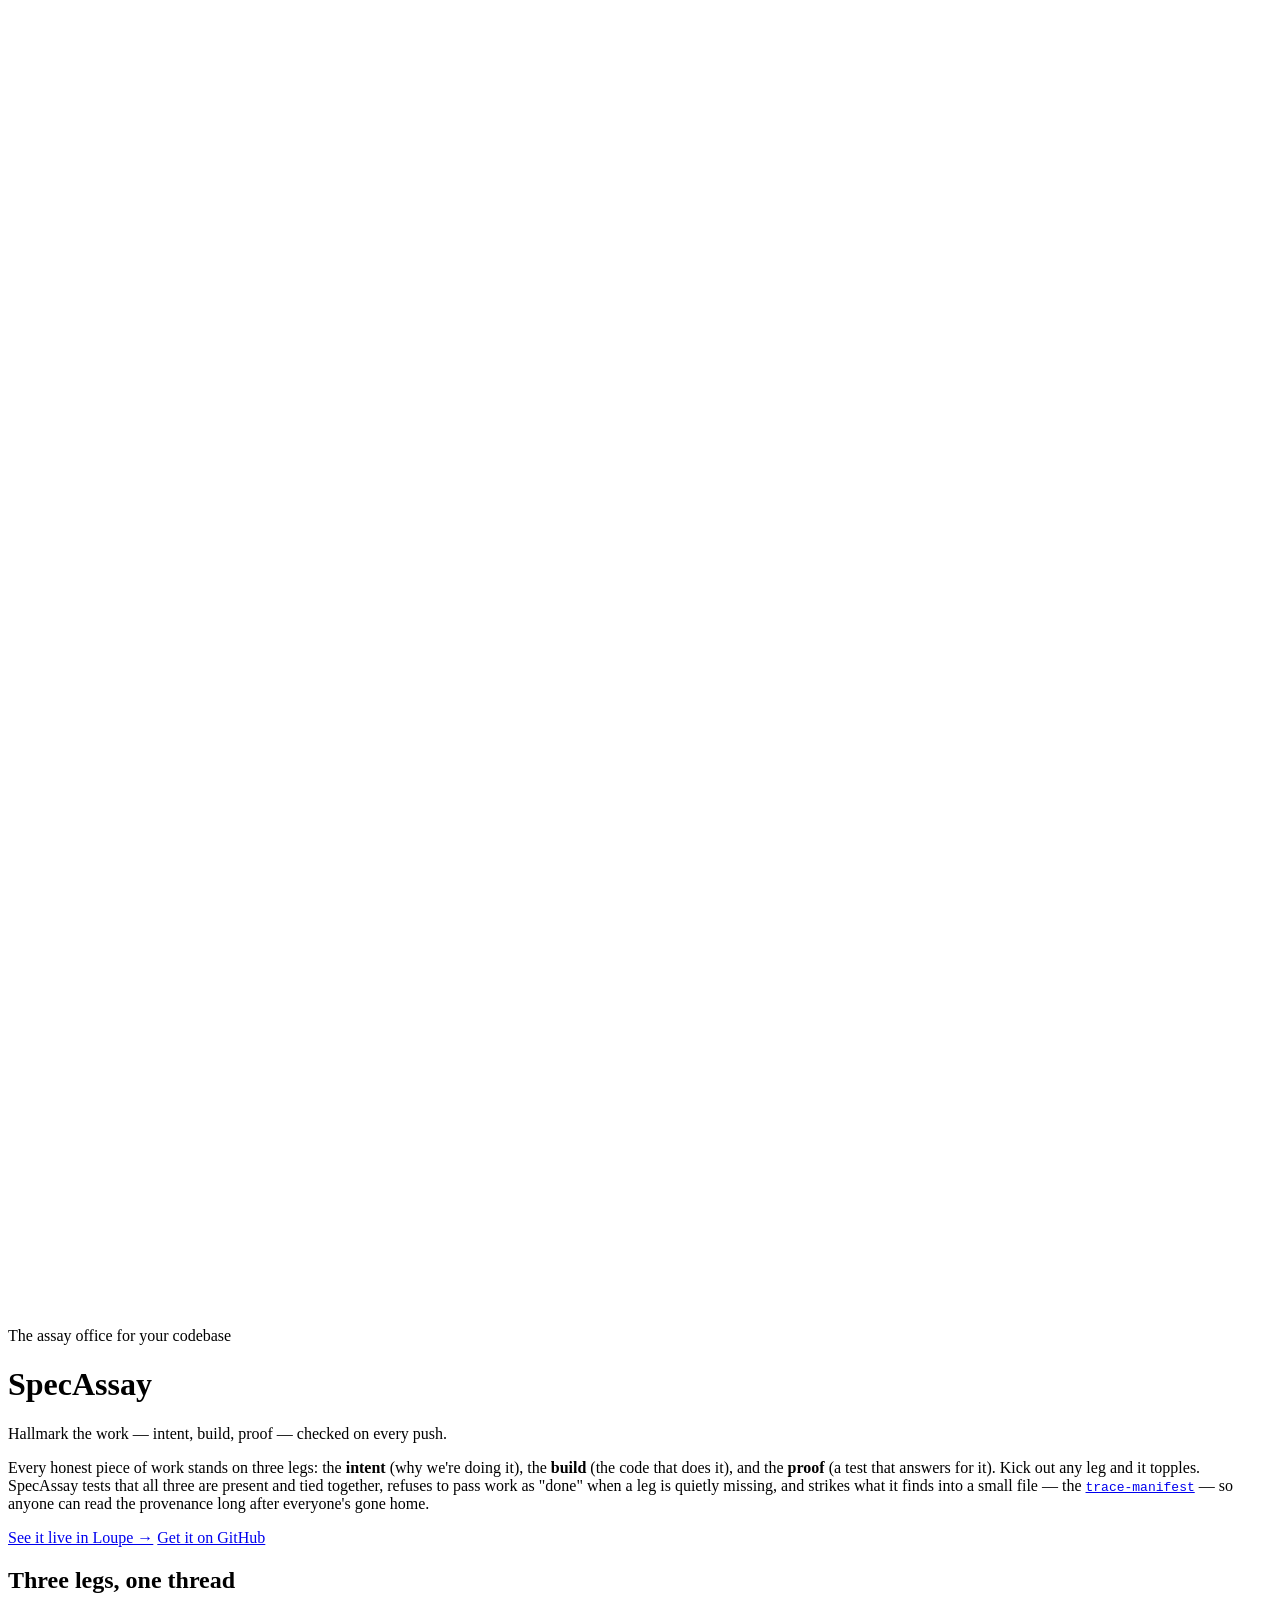
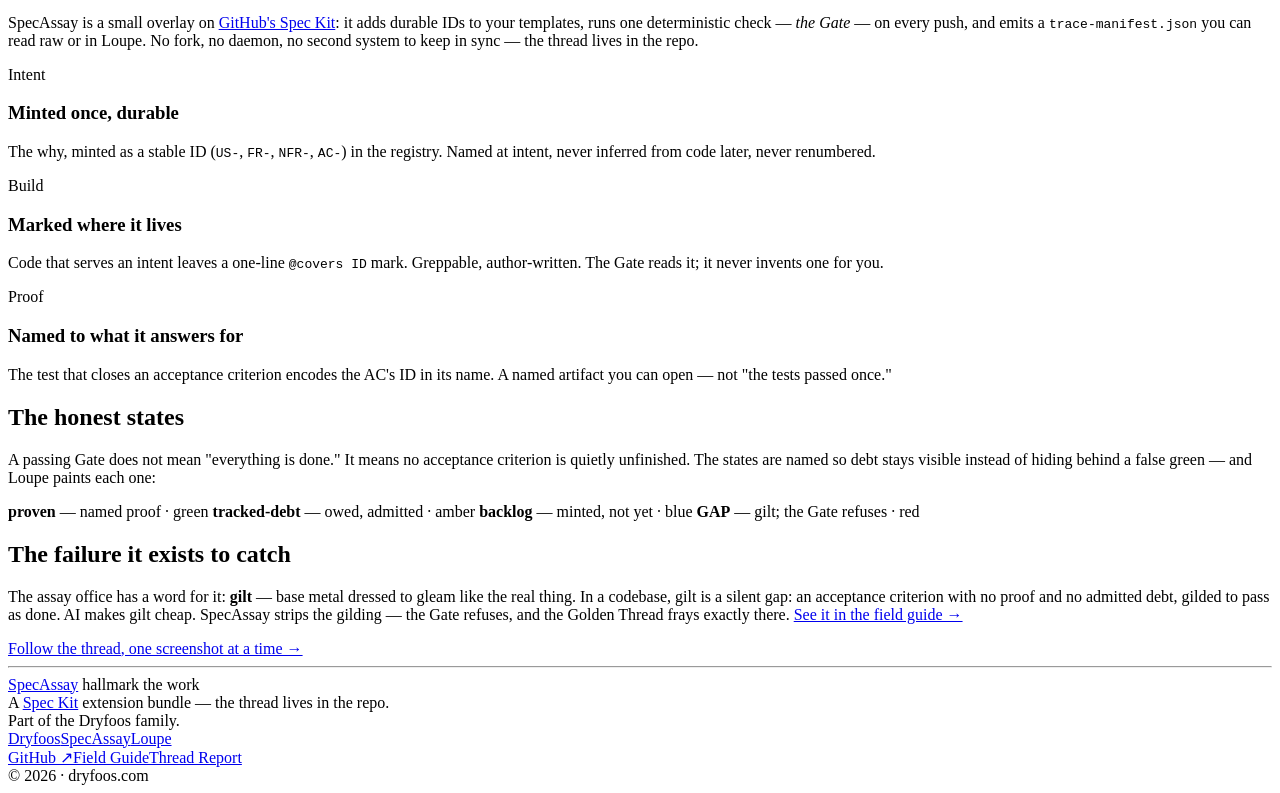
==== commit 46bfb506: "home: plain speech for the passing-Gate claim (altitude was doc-register)" ====
--- a/public-out/index.html
+++ b/public-out/index.html
@@ -54,7 +54,7 @@
 
   <section>
     <h2>The honest states</h2>
-    <p class="sub">A passing Gate does not mean "everything is done." It means nothing <em style="color:var(--ink)">unfinished</em> is <em style="color:var(--ink)">hidden</em> at acceptance-criterion altitude. The states are named so debt stays visible instead of hiding behind a false green — and Loupe paints each one:</p>
+    <p class="sub">A passing Gate does not mean "everything is done." It means no acceptance criterion is quietly unfinished. The states are named so debt stays visible instead of hiding behind a false green — and Loupe paints each one:</p>
     <div class="legend">
       <span class="pill v"><b>proven</b> — named proof · green</span>
       <span class="pill d"><b>tracked-debt</b> — owed, admitted · amber</span>
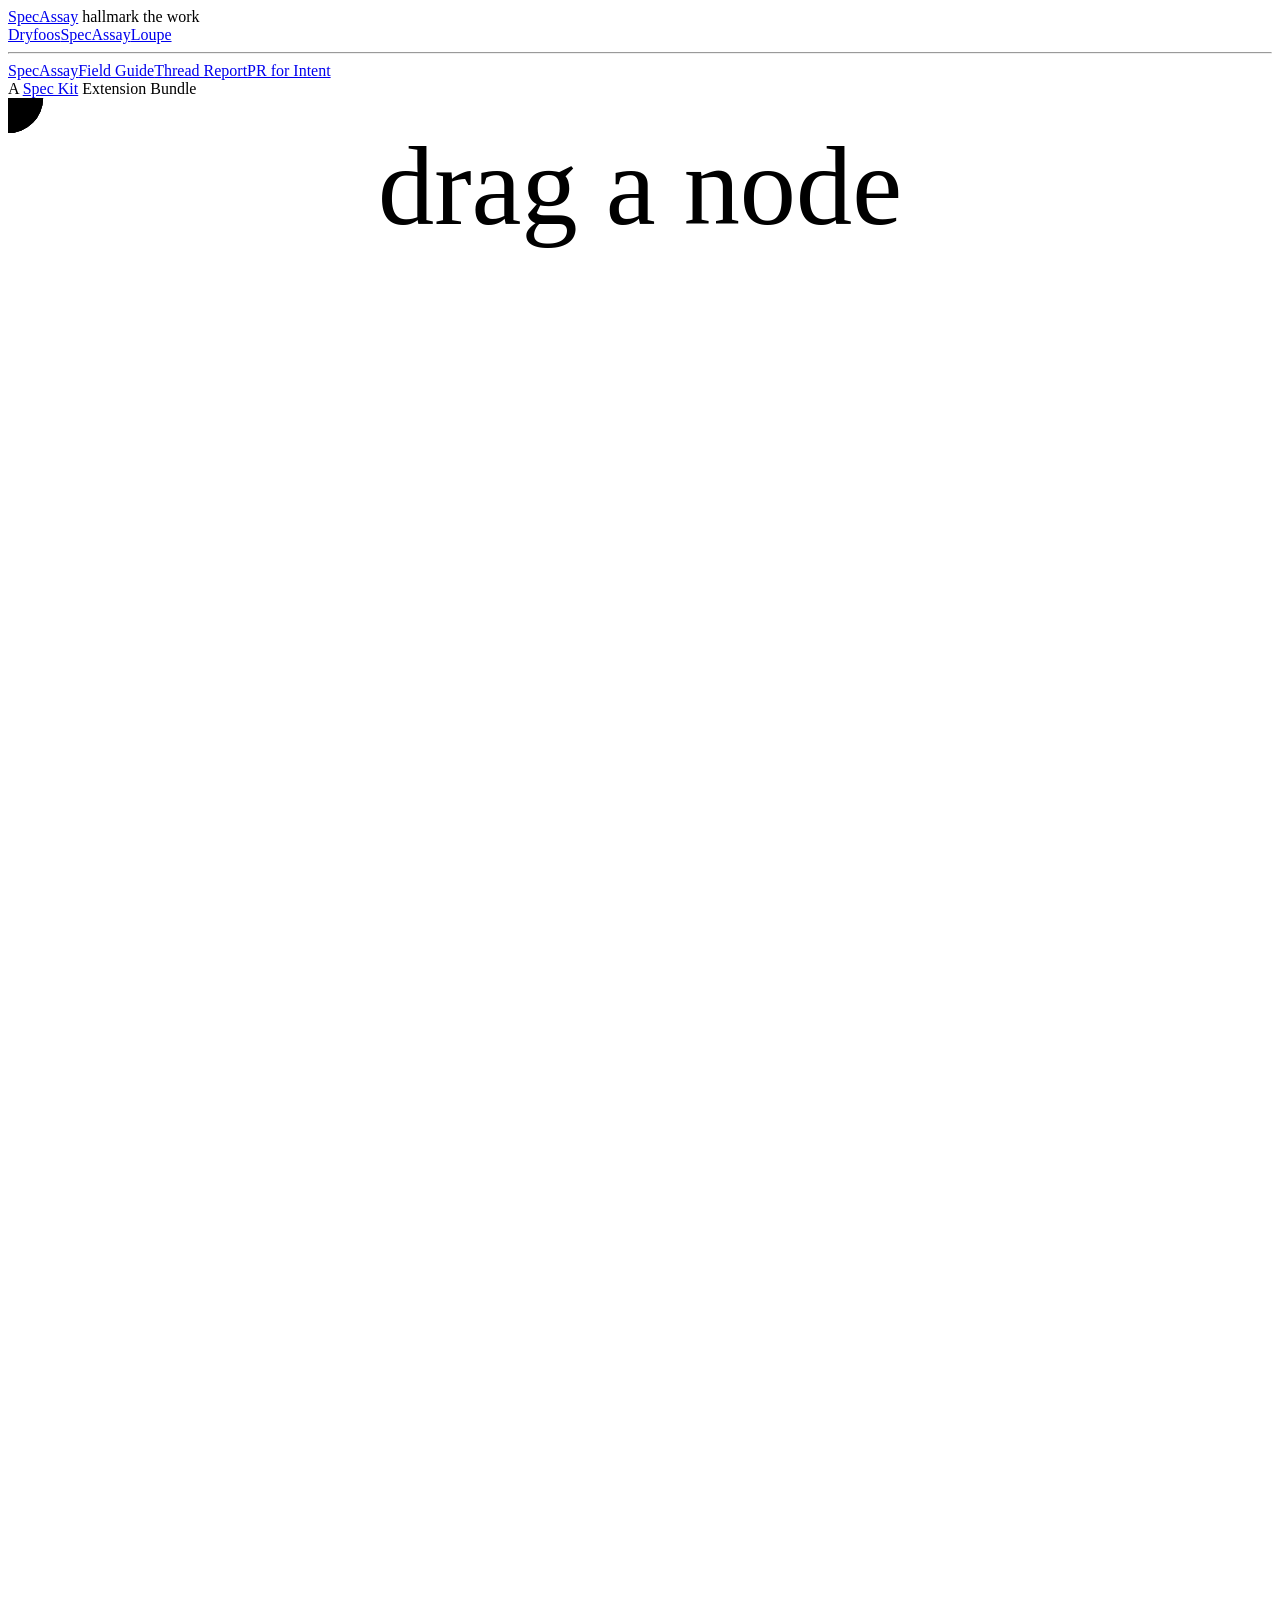
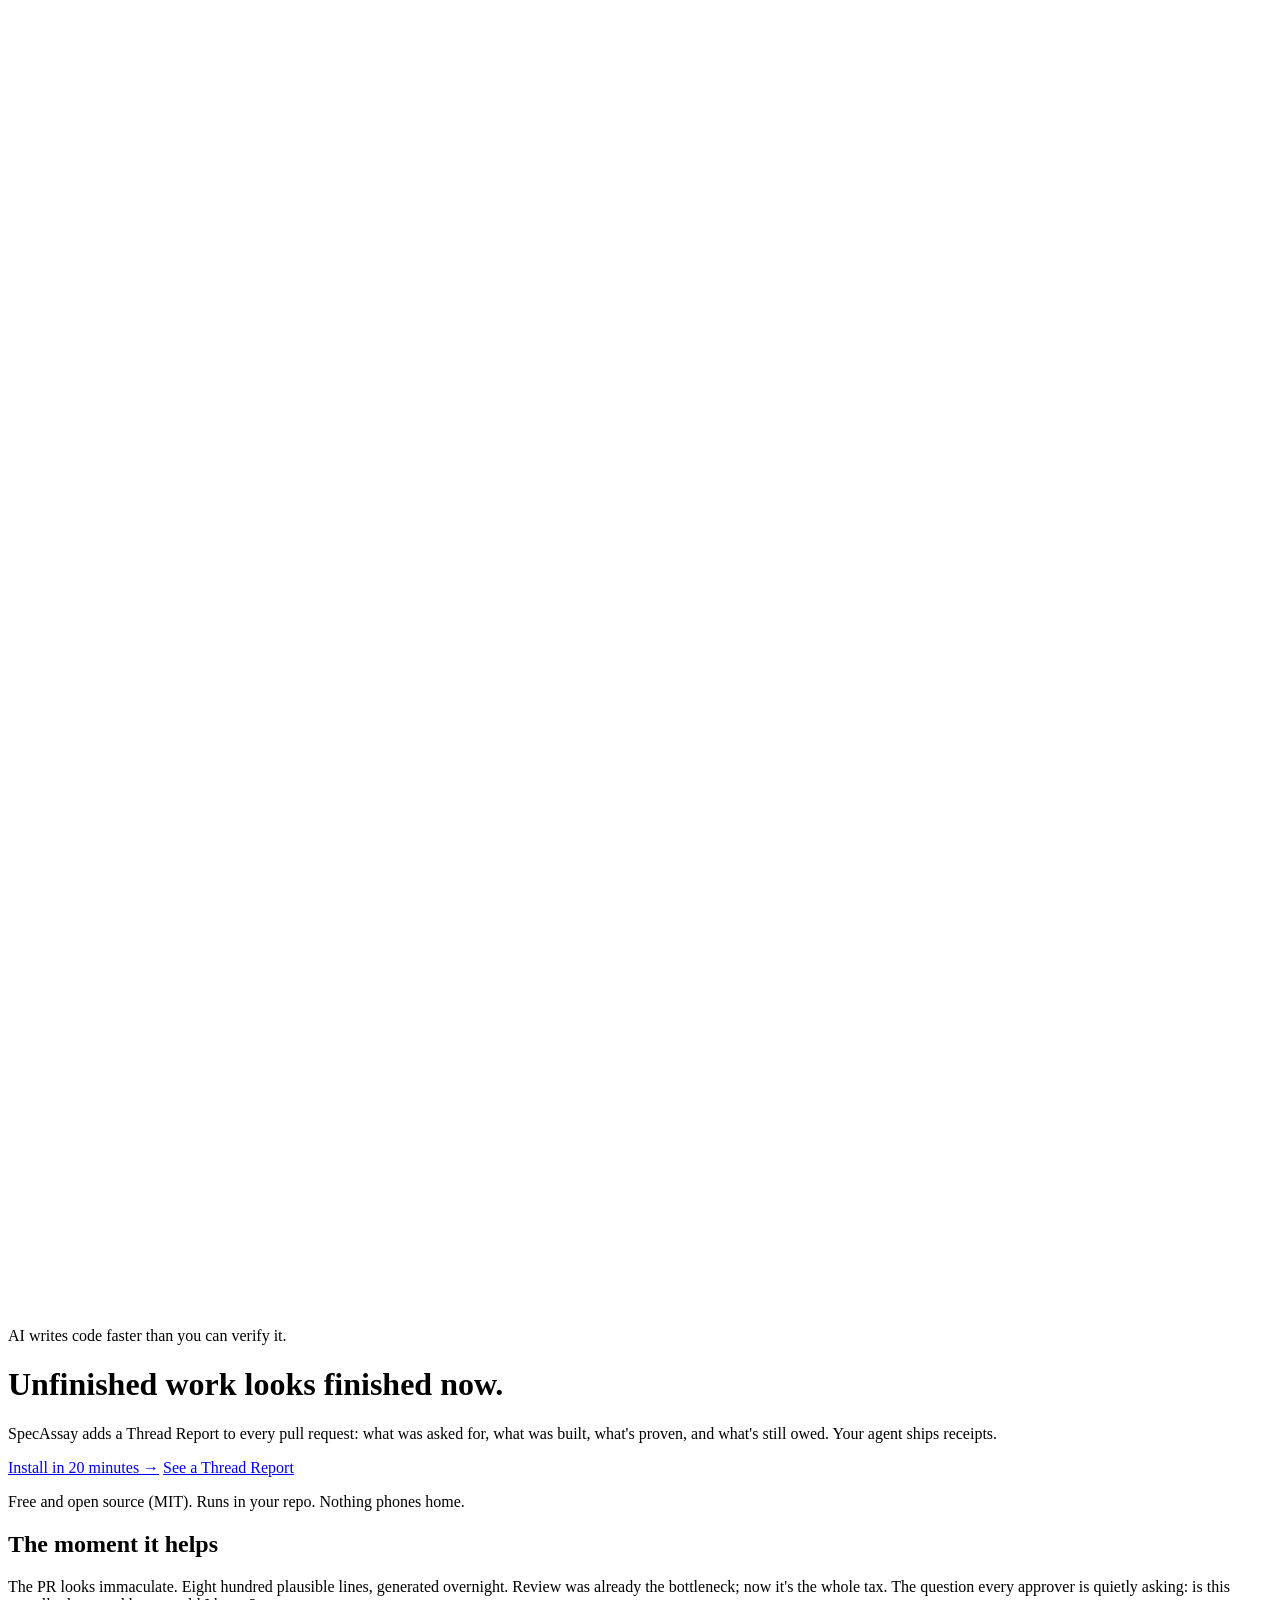
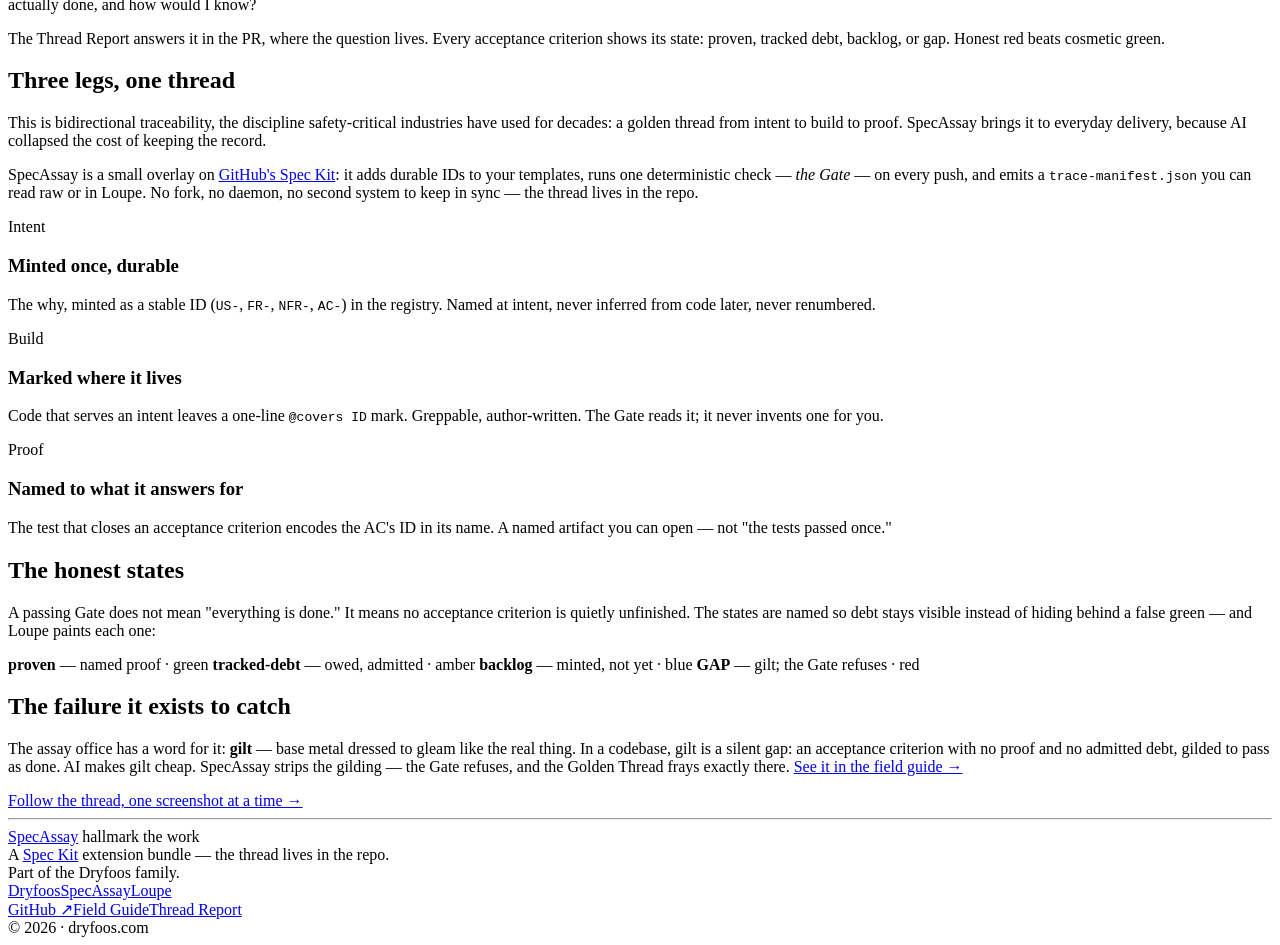
==== commit e73d589e: "Hero rewrite: problem-first (specassay-hero-rewrite.md) Ladder: Problem, then Artifact (Thread Repor" ====
--- a/public-out/index.html
+++ b/public-out/index.html
@@ -32,18 +32,25 @@
       <circle class="node source" data-i="2" r="5"/>
       <text class="hint" x="90" y="18" text-anchor="middle">drag a node</text>
     </svg>
-    <p class="eyebrow">The assay office for your codebase</p>
-    <h1><span class="lo">SpecAssay</span></h1>
-    <p class="dek">Hallmark the work — intent, build, proof — checked on every push.</p>
-    <p class="lede">Every honest piece of work stands on three legs: the <b style="color:var(--ink)">intent</b> (why we're doing it), the <b style="color:var(--ink)">build</b> (the code that does it), and the <b style="color:var(--ink)">proof</b> (a test that answers for it). Kick out any leg and it topples. SpecAssay tests that all three are present and tied together, refuses to pass work as "done" when a leg is quietly missing, and strikes what it finds into a small file — the <a href="https://loupe.dryfoos.com/trace-manifest.json" download><code>trace-manifest</code></a> — so anyone can read the provenance long after everyone's gone home.</p>
+    <p class="eyebrow">AI writes code faster than you can verify it.</p>
+    <h1>Unfinished work looks finished now.</h1>
+    <p class="dek">SpecAssay adds a Thread Report to every pull request: what was asked for, what was built, what's proven, and what's still owed. Your agent ships receipts.</p>
     <div class="cta">
-      <a class="btn btn-primary" href="https://loupe.dryfoos.com/">See it live in Loupe →</a>
-      <a class="btn btn-ghost" href="https://github.com/rdryfoos/specassay">Get it on GitHub</a>
+      <a class="btn btn-primary" href="/field-guide">Install in 20 minutes →</a>
+      <a class="btn btn-ghost" href="/thread-report">See a Thread Report</a>
     </div>
+    <p class="sub">Free and open source (MIT). Runs in your repo. Nothing phones home.</p>
   </div>
 
   <section>
+    <h2>The moment it helps</h2>
+    <p class="sub">The PR looks immaculate. Eight hundred plausible lines, generated overnight. Review was already the bottleneck; now it's the whole tax. The question every approver is quietly asking: is this actually done, and how would I know?</p>
+    <p class="sub">The Thread Report answers it in the PR, where the question lives. Every acceptance criterion shows its state: proven, tracked debt, backlog, or gap. Honest red beats cosmetic green.</p>
+  </section>
+
+  <section>
     <h2>Three legs, one thread</h2>
+    <p class="sub">This is bidirectional traceability, the discipline safety-critical industries have used for decades: a golden thread from intent to build to proof. SpecAssay brings it to everyday delivery, because AI collapsed the cost of keeping the record.</p>
     <p class="sub">SpecAssay is a small overlay on <a href="https://github.com/github/spec-kit">GitHub's Spec Kit</a>: it adds durable IDs to your templates, runs one deterministic check — <em>the Gate</em> — on every push, and emits a <code>trace-manifest.json</code> you can read raw or in Loupe. No fork, no daemon, no second system to keep in sync — the thread lives in the repo.</p>
     <div class="cards">
       <div class="card"><p class="k">Intent</p><h3>Minted once, durable</h3><p>The why, minted as a stable ID (<code>US-</code>, <code>FR-</code>, <code>NFR-</code>, <code>AC-</code>) in the registry. Named at intent, never inferred from code later, never renumbered.</p></div>
